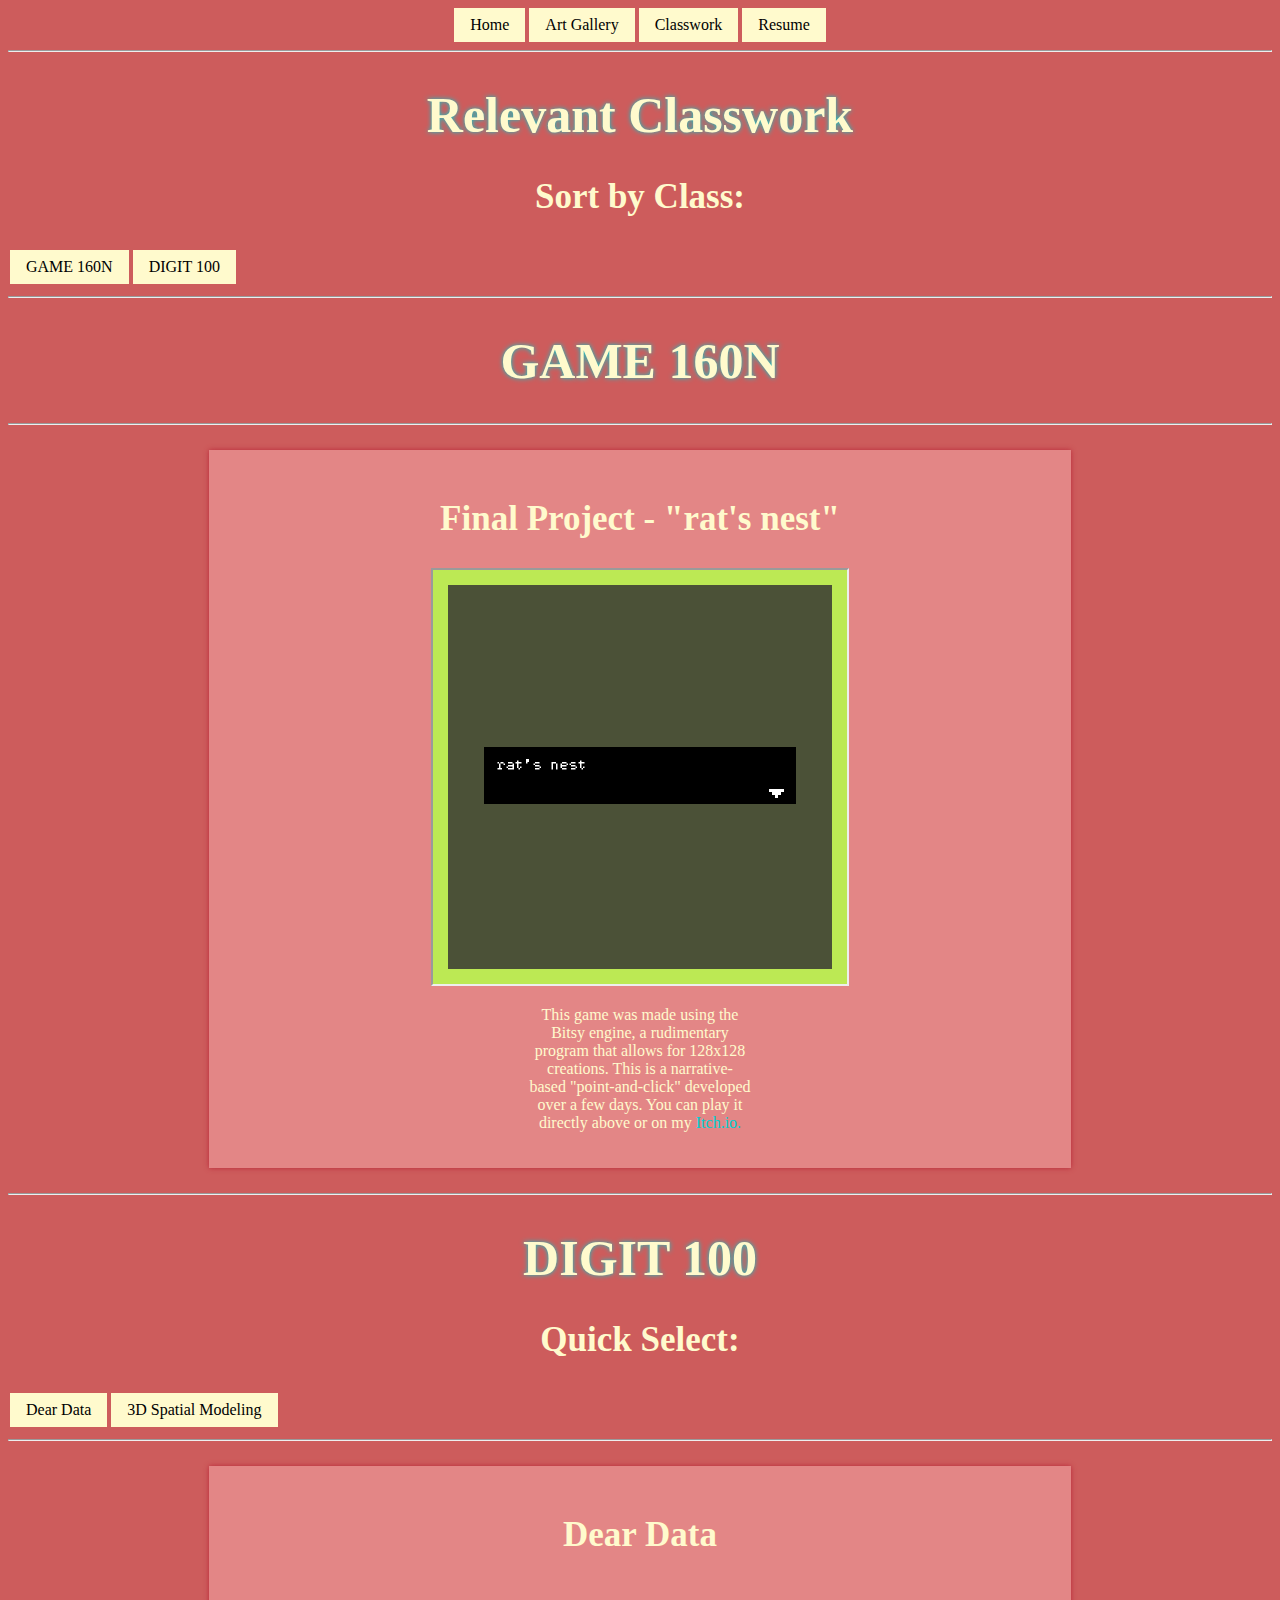
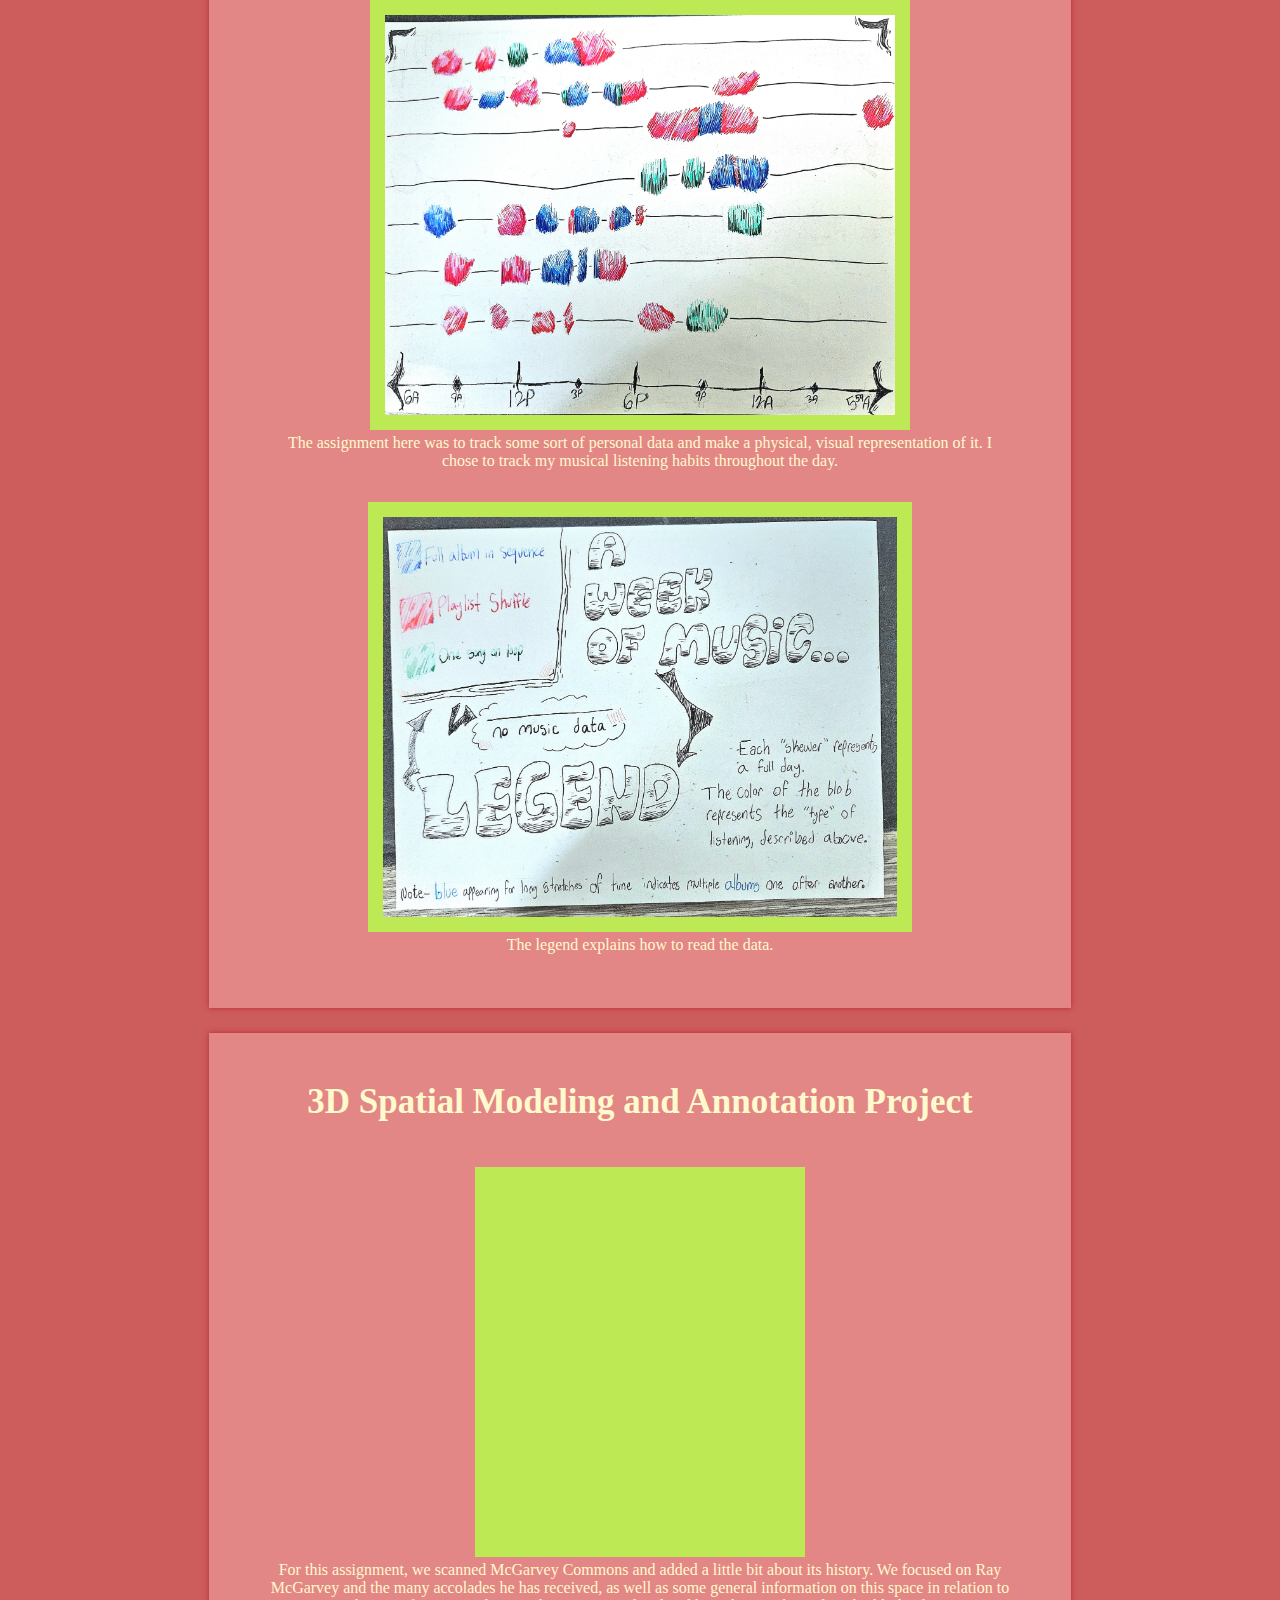
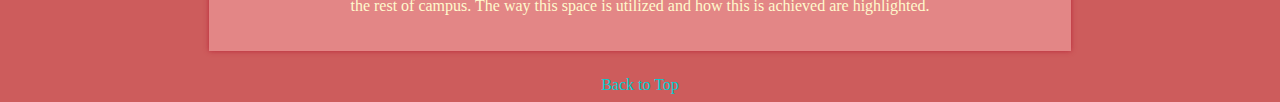
==== docs/classwork.html @ a3ce21f4 "mostly completed resume page, cosmetics" ====
<!DOCTYPE html>
<html xmlns="http://www.w3.org/1999/xhtml">
    <head>
        <title>Classwork Gallery</title>

        <meta charset="UTF-8" />
        <meta name="viewport" content="width=device-width, initial-scale=1.0" />


        <link rel="stylesheet" type="text/css" href="style.css" />

    </head>

    <body>
        <nav id="top">
            <form><button formaction="index.html">Home</button>
                <button formaction="gallery.html">Art Gallery</button>
                <button formaction="classwork.html">Classwork</button>
                <button formaction="resume.html">Resume</button></form>
        </nav>
        <hr />
        <h1>Relevant Classwork</h1>
        <h2>Sort by Class:</h2>
            <div class="buttonflex">
                <form><button formaction="#game160">GAME 160N</button></form>
                <form><button formaction="#digit100">DIGIT 100</button></form>
            </div>
        <hr />
        <h1 id="game160">GAME 160N</h1>
        <hr />
        <div class="project">
            <h2>Final Project - "rat's nest"</h2>
            <div style="text-align: center;">
                <iframe class="bitsy" src="interactive\ratsnestfinalbuild.html"></iframe>
            </div>
            <p style="margin-left:300px; margin-right:300px;">This game was made using the Bitsy
                engine, a rudimentary program that allows for 128x128 creations. This is a
                narrative-based "point-and-click" developed over a few days. You can play it
                directly above or on my <a href="https://m5763.itch.io/rats-nest">Itch.io.</a></p>
        </div>
        <hr />
        <h1 id="digit100"> DIGIT 100 </h1>
        <h2>Quick Select:</h2>
            <div class="buttonflex">
                <form><button formaction="#deardata">Dear Data</button></form>
                <form><button formaction="#3dspat">3D Spatial Modeling</button></form>
            </div>
        <hr />
        <div class="project">
            <h2 id="deardata">Dear Data</h2>
            <figure><img src="images\deardatafront.jpg" /><figcaption>The assignment here was to
                    track some sort of personal data and make a physical, visual representation of
                    it. I chose to track my musical listening habits throughout the
                    day.</figcaption></figure>
            <br />
            <figure style="display:block;"><img src="images\deardataback.jpg" /><figcaption>The legend explains how to read
                    the data.</figcaption></figure>
            <br />
        </div>
        <div class="project">
            <h2 id="3dspat">3D Spatial Modeling and Annotation Project</h2>
            <figure style="text-align: center;">
                <iframe src="https://www.thinglink.com/view/scene/1900628333570294437"
                    style="border:none" allowfullscreen="" allow="scrolling"></iframe>
                <script async="" src="//cdn.thinglink.me/jse/responsive.js"></script>
                <figcaption>For this assignment, we scanned McGarvey Commons and added a little bit about its
                    history. We focused on Ray McGarvey and the many accolades he has received, as
                    well as some general information on this space in relation to the rest of
                    campus. The way this space is utilized and how this is achieved are
                    highlighted.</figcaption>
            </figure>
        </div>
        <nav><a href="#top">Back to Top</a></nav>
    </body>
</html>
---- docs/style.css ----
body {
    background: IndianRed;
    color: LemonChiffon;
}
a:link {
    color: DarkTurquoise;
    background-color: transparent;
    text-decoration: none;
}

a:visited {
    color: LawnGreen;
    background-color: transparent;
    text-decoration: none;
}
.center {
    display: block;
    margin-left: auto;
    margin-right: auto;
    width: 85%;
    background: #e38686;
    padding:1em;
    box-shadow: 0px 0px 5px #ba2839;
    }
    
nav {
    
    text-align: center;
}

img{
    
    height: 400px;
    width: auto;
    padding: 15px;
    background: #BCE954;
    }

.minilogo{
    height:30px;
    width:auto;
    padding: 0;
    background: none;
    display:flex;
    margin-left: 5px;
    margin-top: 5px;
}

.mlcontain{
    display:flex;
    margin-left: 40%;
    margin-right:auto;
}

.buttonflex{
    display:flex;
}
    
h1 {
  font-size: 50px;
  text-align: center;
    text-shadow: 0px 0px 5px DarkTurquoise;
}

h2{
    font-size: 35px;
    text-align: center;
}

h3{
    text-align: center;
}

p{
    text-align: center;
}

html{
      font-family: Georgia, serif;

}

figure{
    text-align: center;
}

iframe{
     height: 360px;
     width: auto;
     padding: 15px;
     background: #BCE954;
     text-align:center;
     
}

.bitsy{
    height: 384px;
    width: 384px;
    
}

.project{
     background: #e38686;
    padding:20px;
    margin-left: auto;
    margin-right: auto;
    margin-top: 25px;
    margin-bottom: 25px;
    width: 65%;
    display:block;
    box-shadow: 0px 0px 5px #ba2839;

}

button{
  border: none;
  color: black;
  padding: 8px 16px;
  font-family: Georgia, serif;
  text-align: center;
  display:inline-block;
  font-size: 16px;
  margin: 4px 2px;
  transition-duration: 0.4s;
  cursor: pointer;
  background-color: LemonChiffon;
  
}
button:hover {
  background-color: LawnGreen;
  color: white;
  transition-duration: 0.4s;
}

img:hover{
transform: scale(1.2);
transition-duration: 0.4s;
}

.project img:hover{
    transform: scale(1.5);
}

figure{
    display:inline-block;
}
nav button{
    margin: 0px 0px;
    }
.resume{
    background-color: white;
    box-shadow: 10px 5px 5px black;
    color: black;
    padding: 1em;
    margin-left: 300px;
    margin-right:300px;
    margin-top: 30px;
    margin-bottom: 30px;
}
.resume h1{
    text-align: left;
    text-shadow: none;
}
.resume h2{
    text-align: left;
}
.resume h3{
    text-align: left;
}
.resume a{
    color:#454545;
}
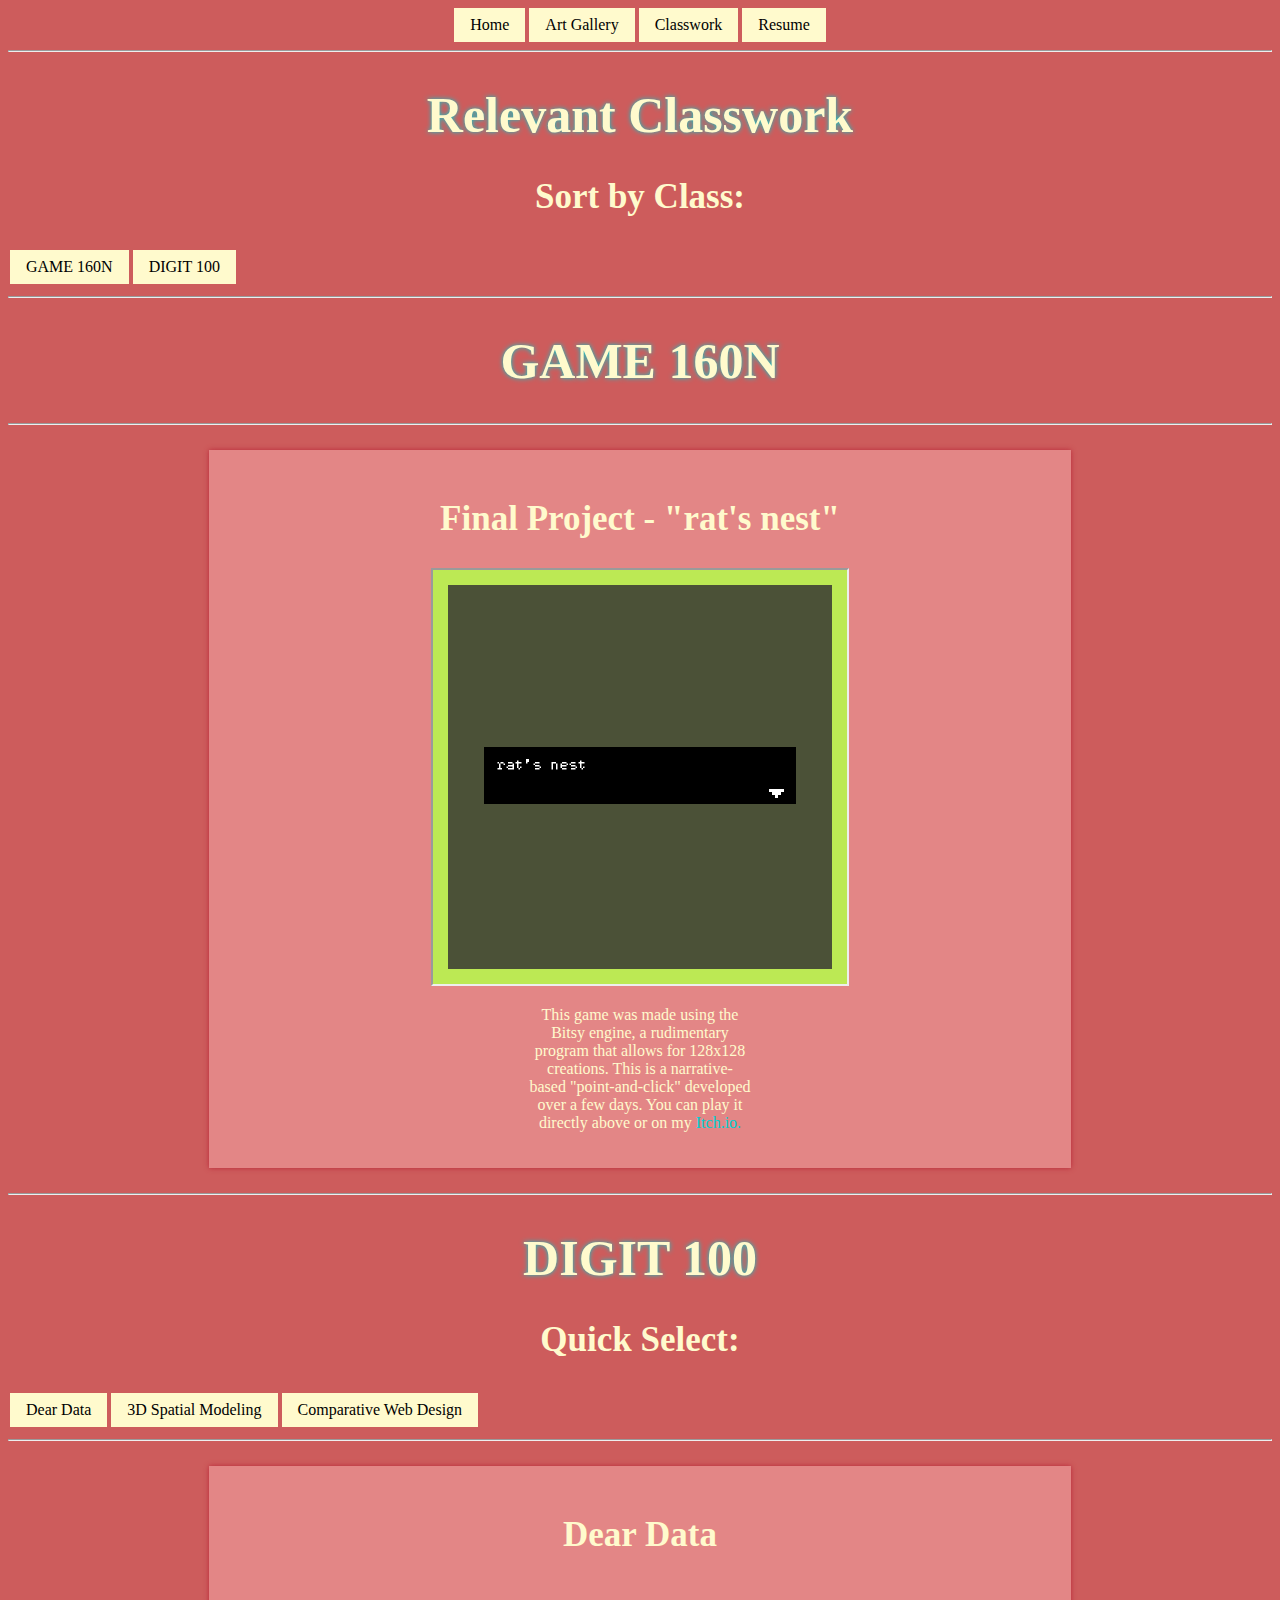
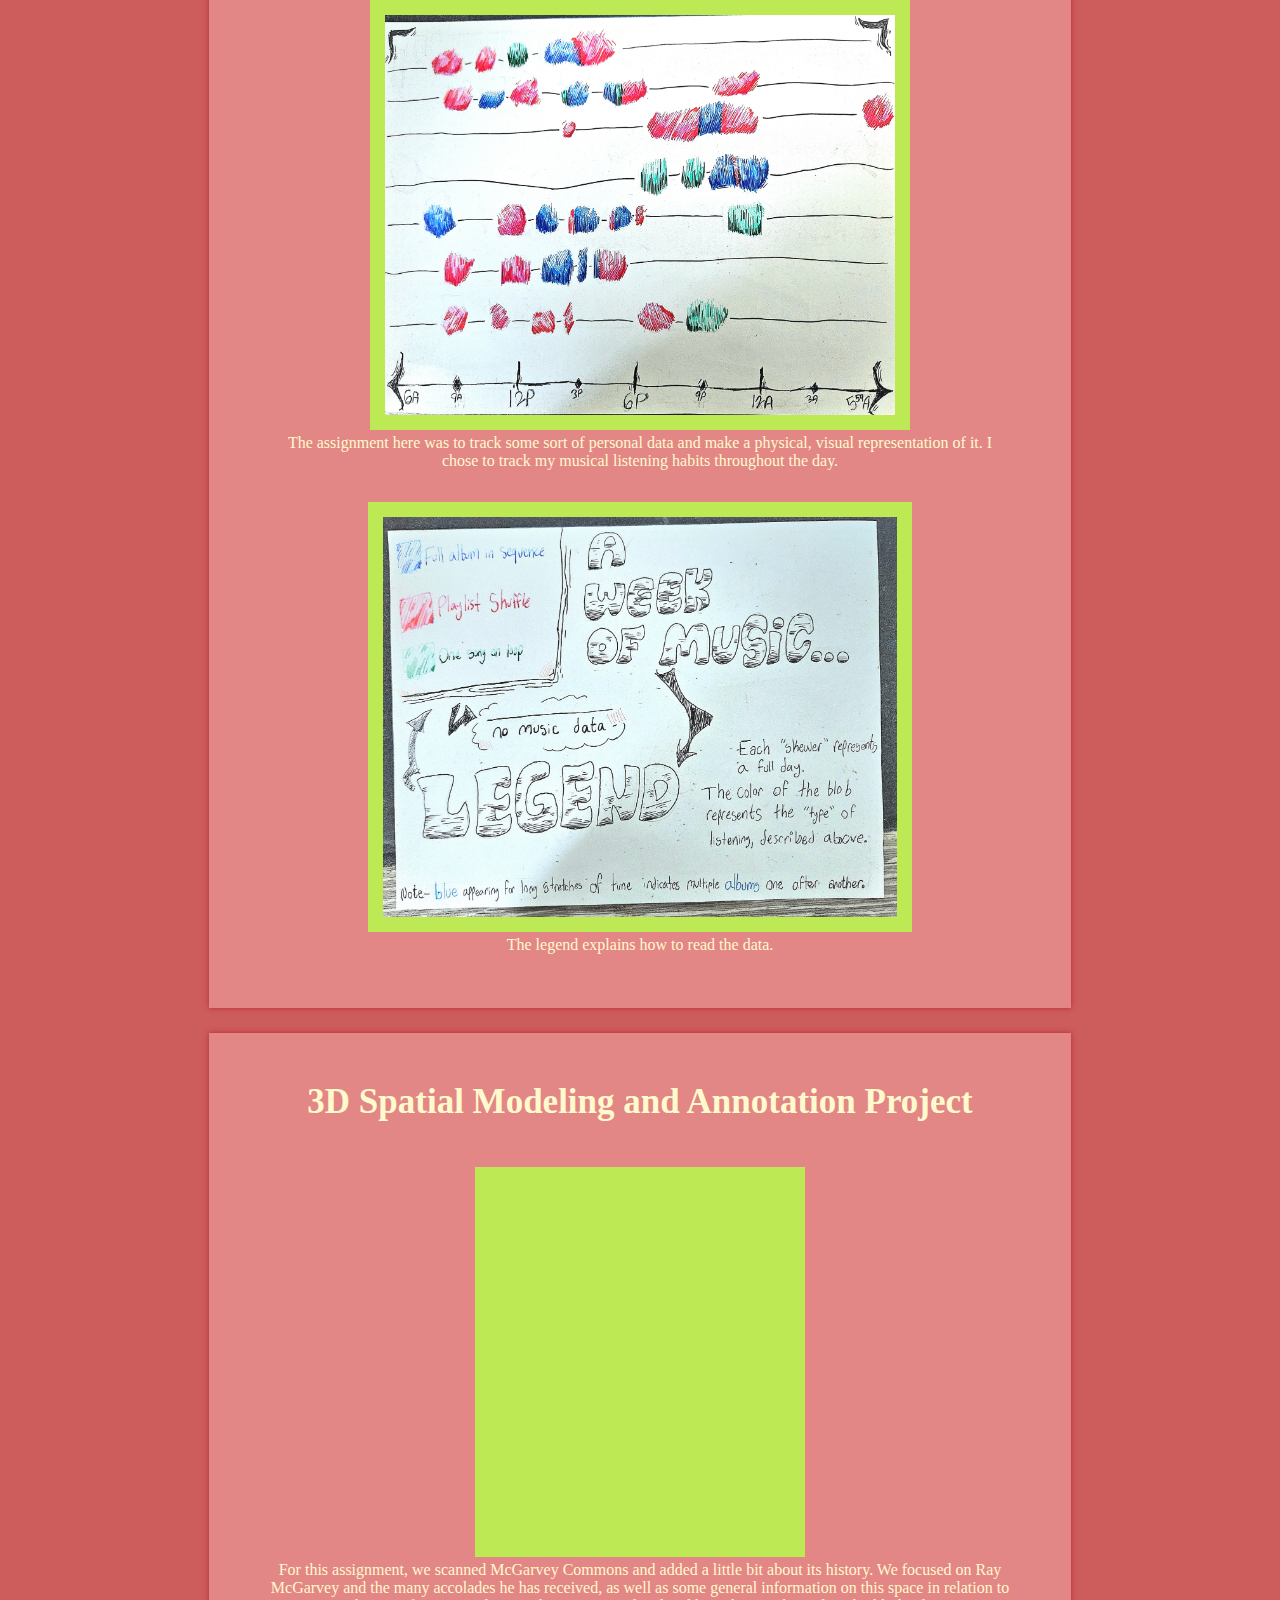
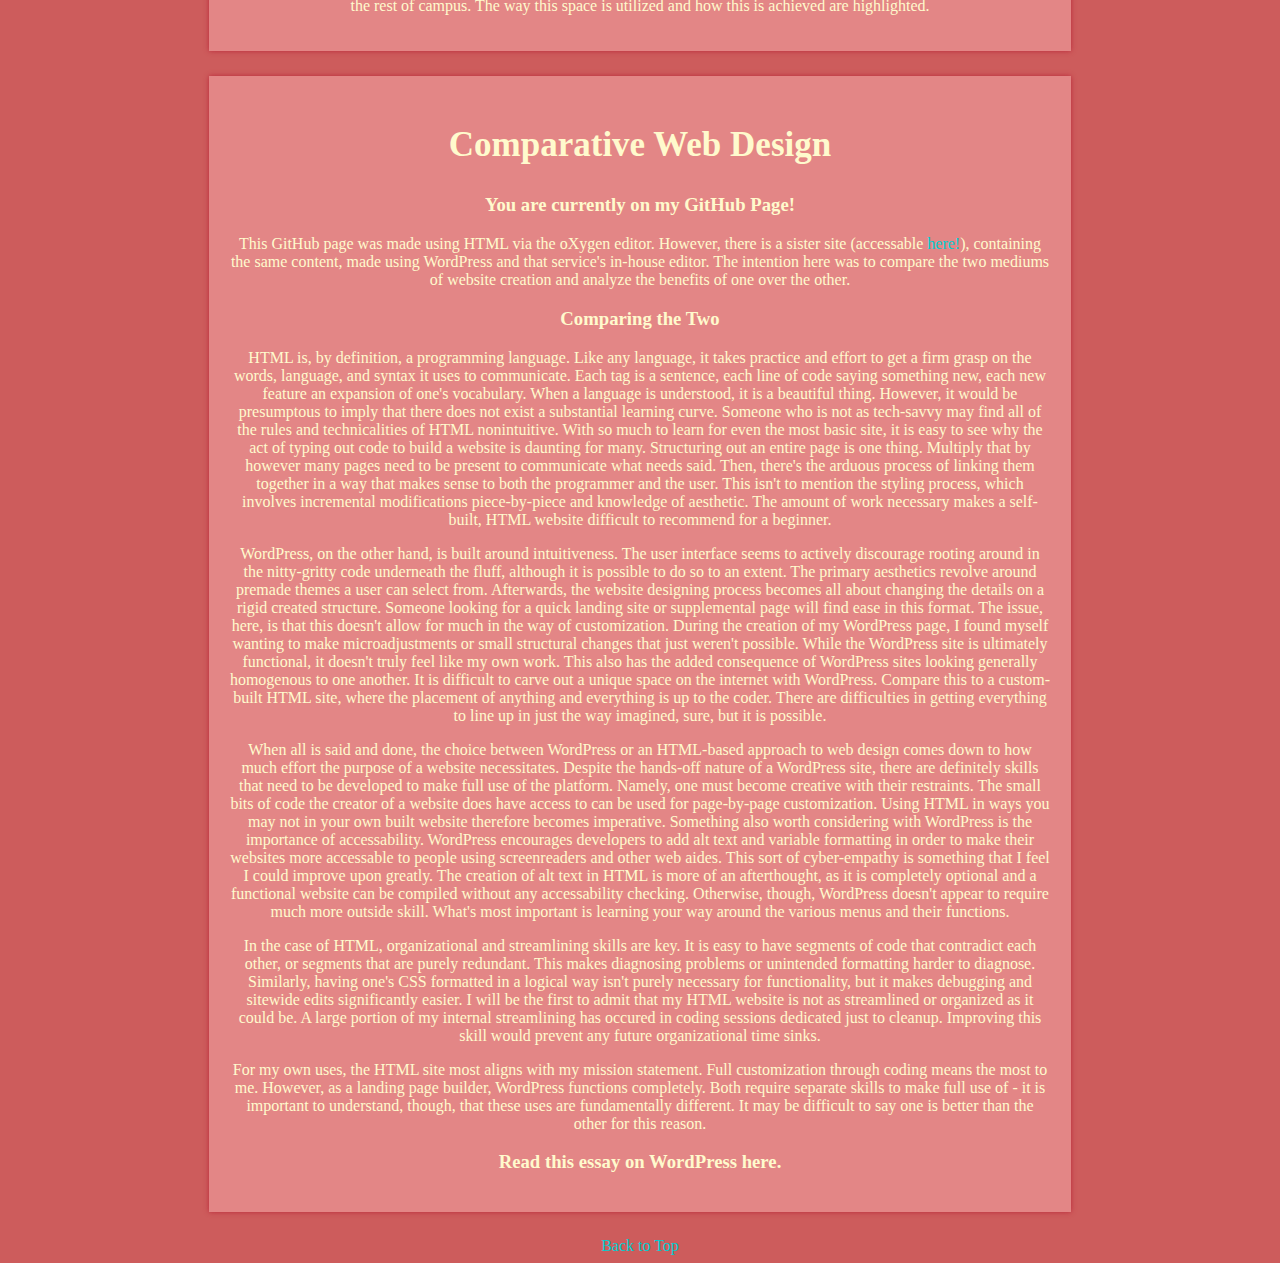
==== commit 08d35986: "Comparative Web Development page added." ====
--- a/docs/classwork.html
+++ b/docs/classwork.html
@@ -44,6 +44,7 @@
             <div class="buttonflex">
                 <form><button formaction="#deardata">Dear Data</button></form>
                 <form><button formaction="#3dspat">3D Spatial Modeling</button></form>
+                <form><button formaction="#compweb">Comparative Web Design</button></form>
             </div>
         <hr />
         <div class="project">
@@ -70,6 +71,18 @@
                     highlighted.</figcaption>
             </figure>
         </div>
+        <div class="project">
+            <h2 id="compweb">Comparative Web Design</h2>
+            <h3>You are currently on my GitHub Page!</h3>
+            <p>This GitHub page was made using HTML via the oXygen editor. However, there is a sister site (accessable <a href="https://sites.psu.edu/portfolimo">here!</a>), containing the same content, made using WordPress and that service's in-house editor. The intention here was to compare the two mediums of website creation and analyze the benefits of one over the other. </p>
+            <h3>Comparing the Two</h3>
+            <p>HTML is, by definition, a programming language. Like any language, it takes practice and effort to get a firm grasp on the words, language, and syntax it uses to communicate. Each tag is a sentence, each line of code saying something new, each new feature an expansion of one's vocabulary. When a language is understood, it is a beautiful thing. However, it would be presumptous to imply that there does not exist a substantial learning curve. Someone who is not as tech-savvy may find all of the rules and technicalities of HTML nonintuitive. With so much to learn for even the most basic site, it is easy to see why the act of typing out code to build a website is daunting for many. Structuring out an entire page is one thing. Multiply that by however many pages need to be present to communicate what needs said. Then, there's the arduous process of linking them together in a way that makes sense to both the programmer and the user. This isn't to mention the styling process, which involves incremental modifications piece-by-piece and knowledge of aesthetic. The amount of work necessary makes a self-built, HTML website difficult to recommend for a beginner.</p>
+            <p>WordPress, on the other hand, is built around intuitiveness. The user interface seems to actively discourage rooting around in the nitty-gritty code underneath the fluff, although it is possible to do so to an extent. The primary aesthetics revolve around premade themes a user can select from. Afterwards, the website designing process becomes all about changing the details on a rigid created structure. Someone looking for a quick landing site or supplemental page will find ease in this format. The issue, here, is that this doesn't allow for much in the way of customization. During the creation of my WordPress page, I found myself wanting to make microadjustments or small structural changes that just weren't possible. While the WordPress site is ultimately functional, it doesn't truly feel like my own work. This also has the added consequence of WordPress sites looking generally homogenous to one another. It is difficult to carve out a unique space on the internet with WordPress. Compare this to a custom-built HTML site, where the placement of anything and everything is up to the coder. There are difficulties in getting everything to line up in just the way imagined, sure, but it is possible.</p>
+            <p>When all is said and done, the choice between WordPress or an HTML-based approach to web design comes down to how much effort the purpose of a website necessitates. Despite the hands-off nature of a WordPress site, there are definitely skills that need to be developed to make full use of the platform. Namely, one must become creative with their restraints. The small bits of code the creator of a website does have access to can be used for page-by-page customization. Using HTML in ways you may not in your own built website therefore becomes imperative. Something also worth considering with WordPress is the importance of accessability. WordPress encourages developers to add alt text and variable formatting in order to make their websites more accessable to people using screenreaders and other web aides. This sort of cyber-empathy is something that I feel I could improve upon greatly. The creation of alt text in HTML is more of an afterthought, as it is completely optional and a functional website can be compiled without any accessability checking. Otherwise, though, WordPress doesn't appear to require much more outside skill. What's most important is learning your way around the various menus and their functions. </p> 
+            <p>In the case of HTML, organizational and streamlining skills are key. It is easy to have segments of code that contradict each other, or segments that are purely redundant. This makes diagnosing problems or unintended formatting harder to diagnose. Similarly, having one's CSS formatted in a logical way isn't purely necessary for functionality, but it makes debugging and sitewide edits significantly easier. I will be the first to admit that my HTML website is not as streamlined or organized as it could be. A large portion of my internal streamlining has occured in coding sessions dedicated just to cleanup. Improving this skill would prevent any future organizational time sinks.</p>
+            <p>For my own uses, the HTML site most aligns with my mission statement. Full customization through coding means the most to me. However, as a landing page builder, WordPress functions completely. Both require separate skills to make full use of - it is important to understand, though, that these uses are fundamentally different. It may be difficult to say one is better than the other for this reason. </p>
+            <h3><a>Read this essay on WordPress here.</a></h3>
+        </div>
         <nav><a href="#top">Back to Top</a></nav>
     </body>
 </html>
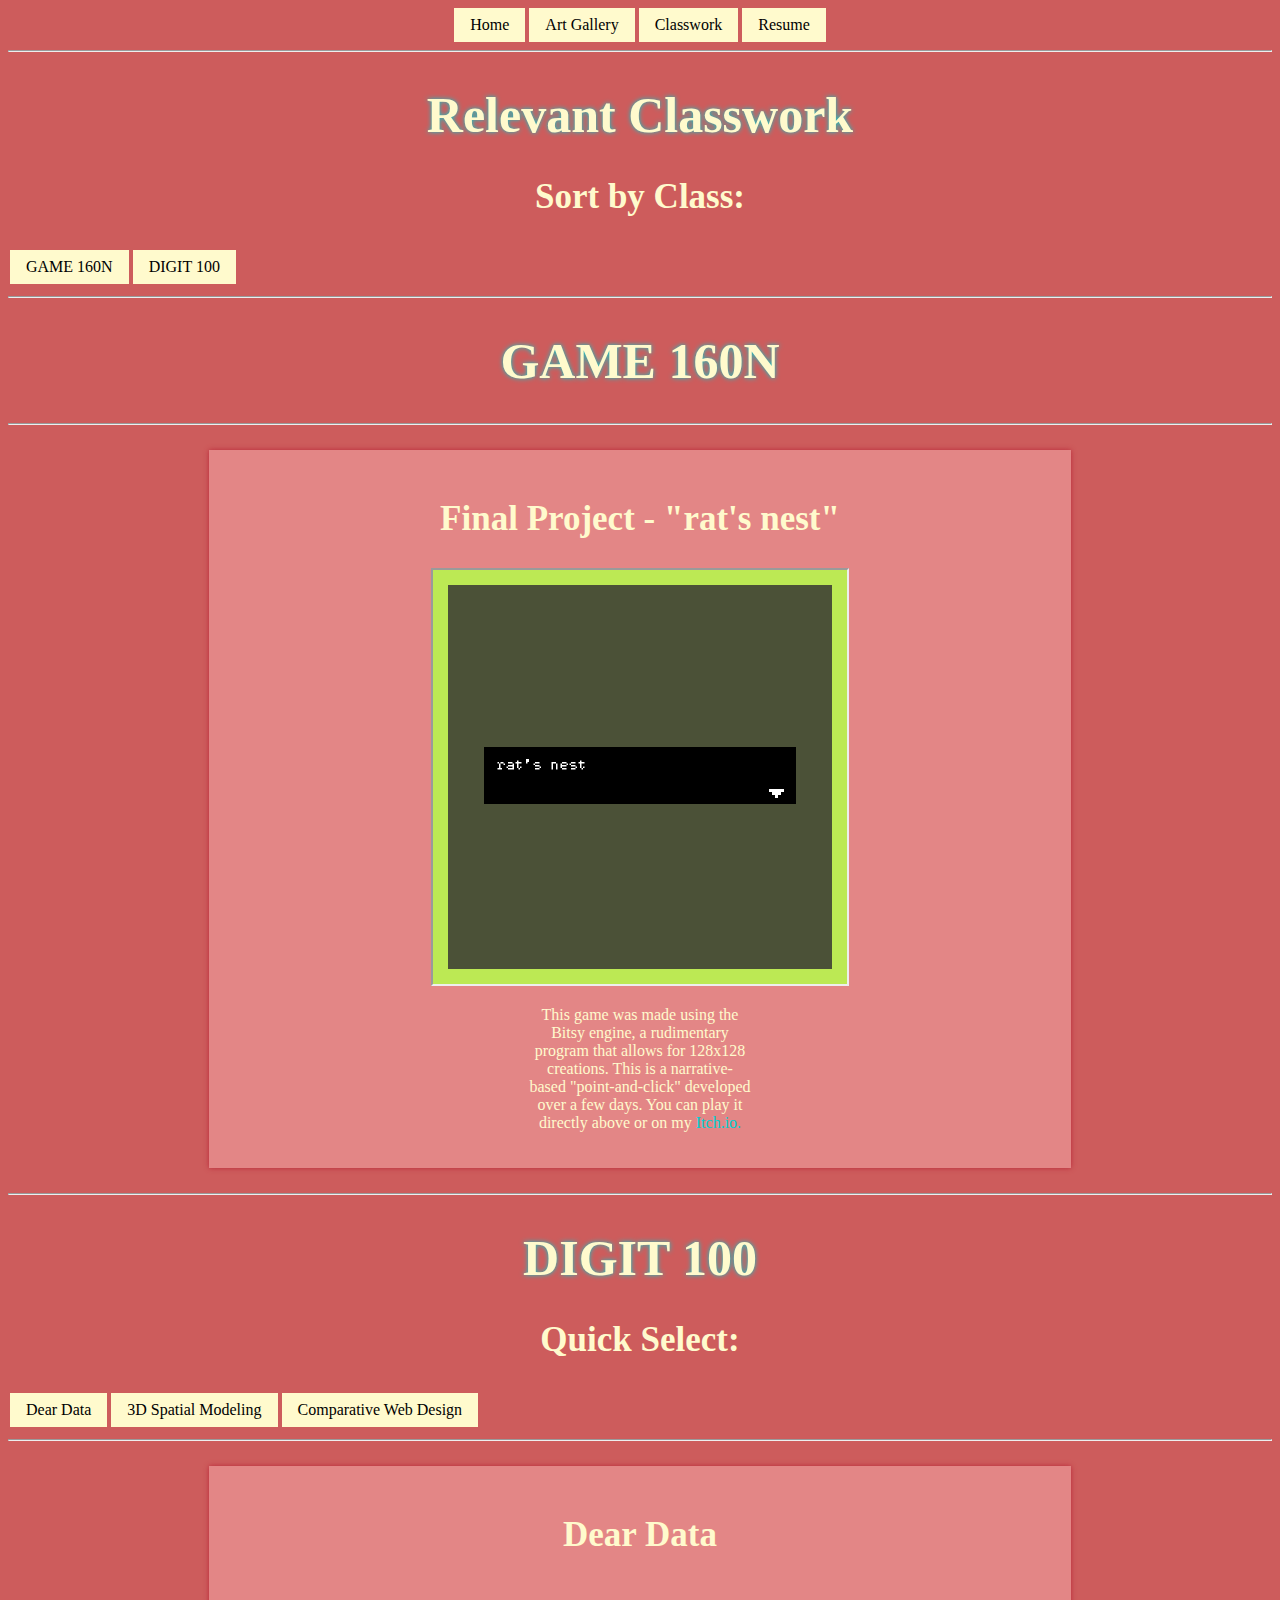
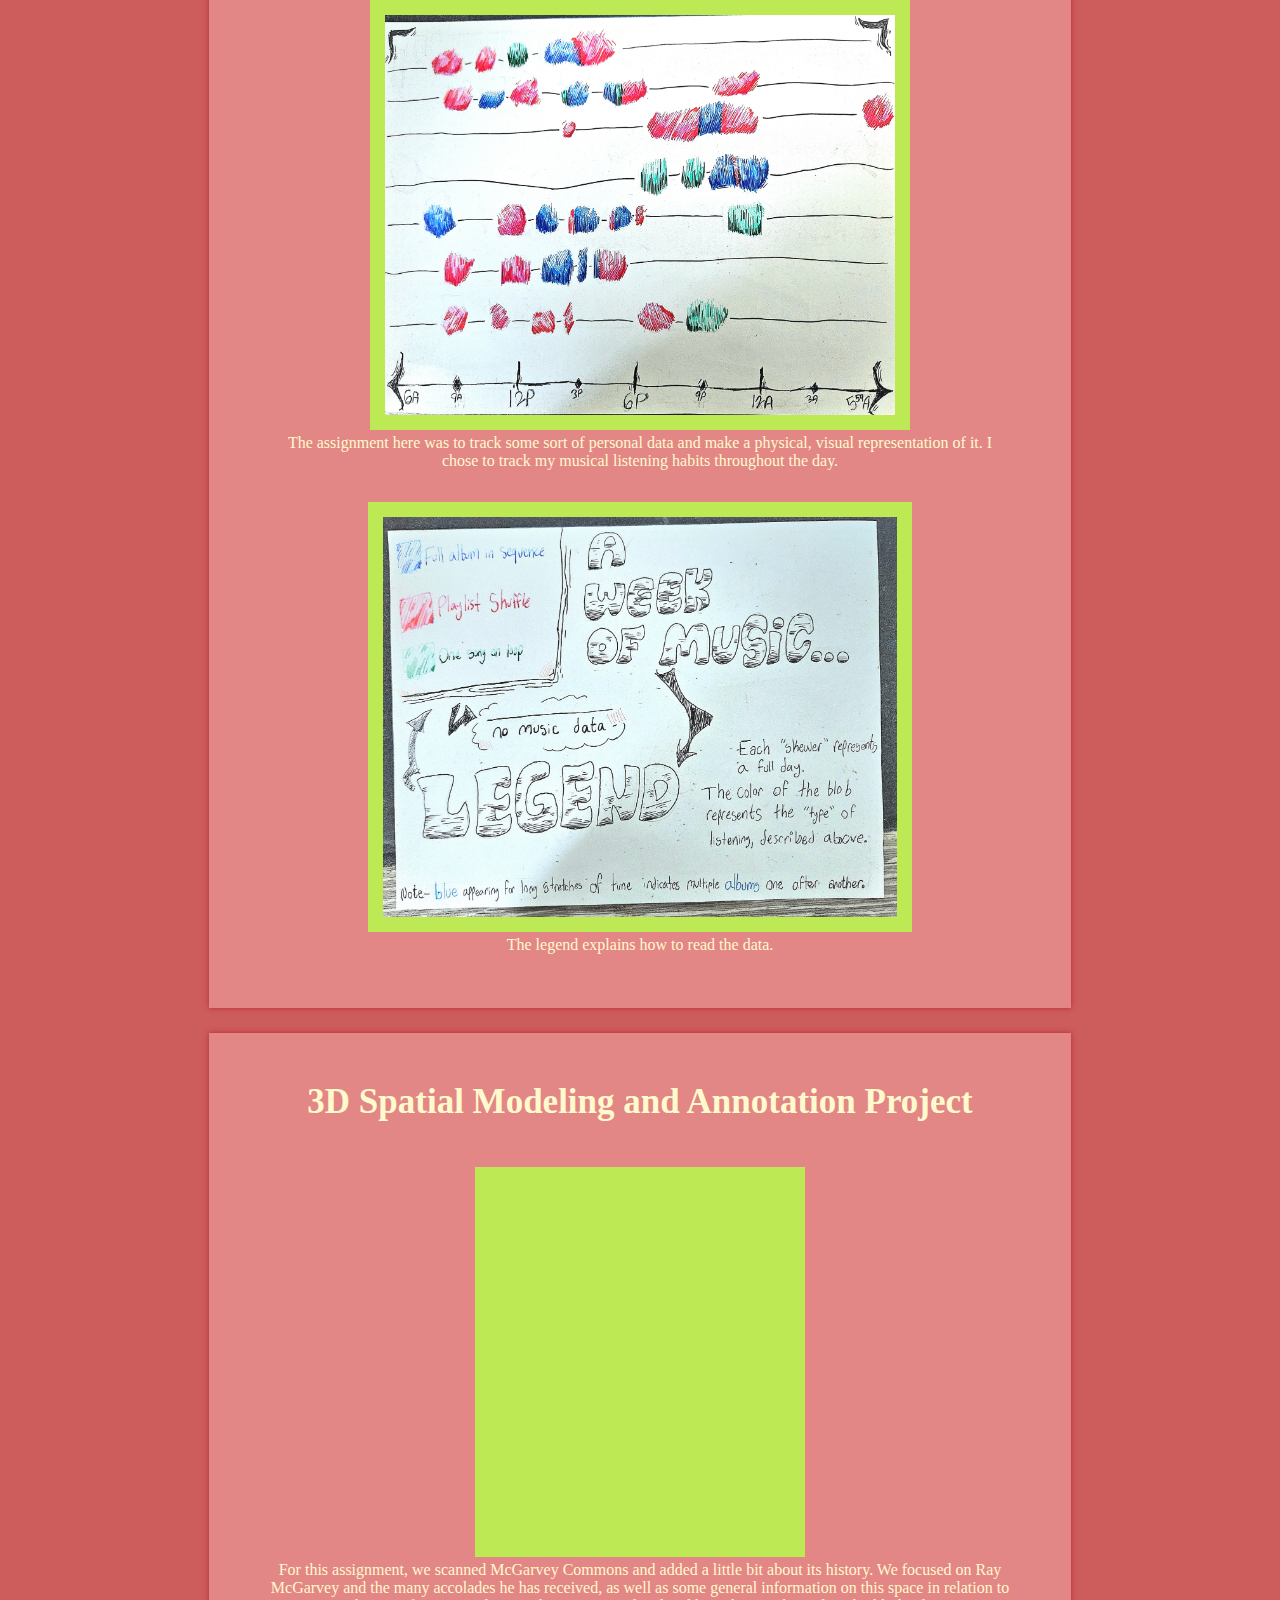
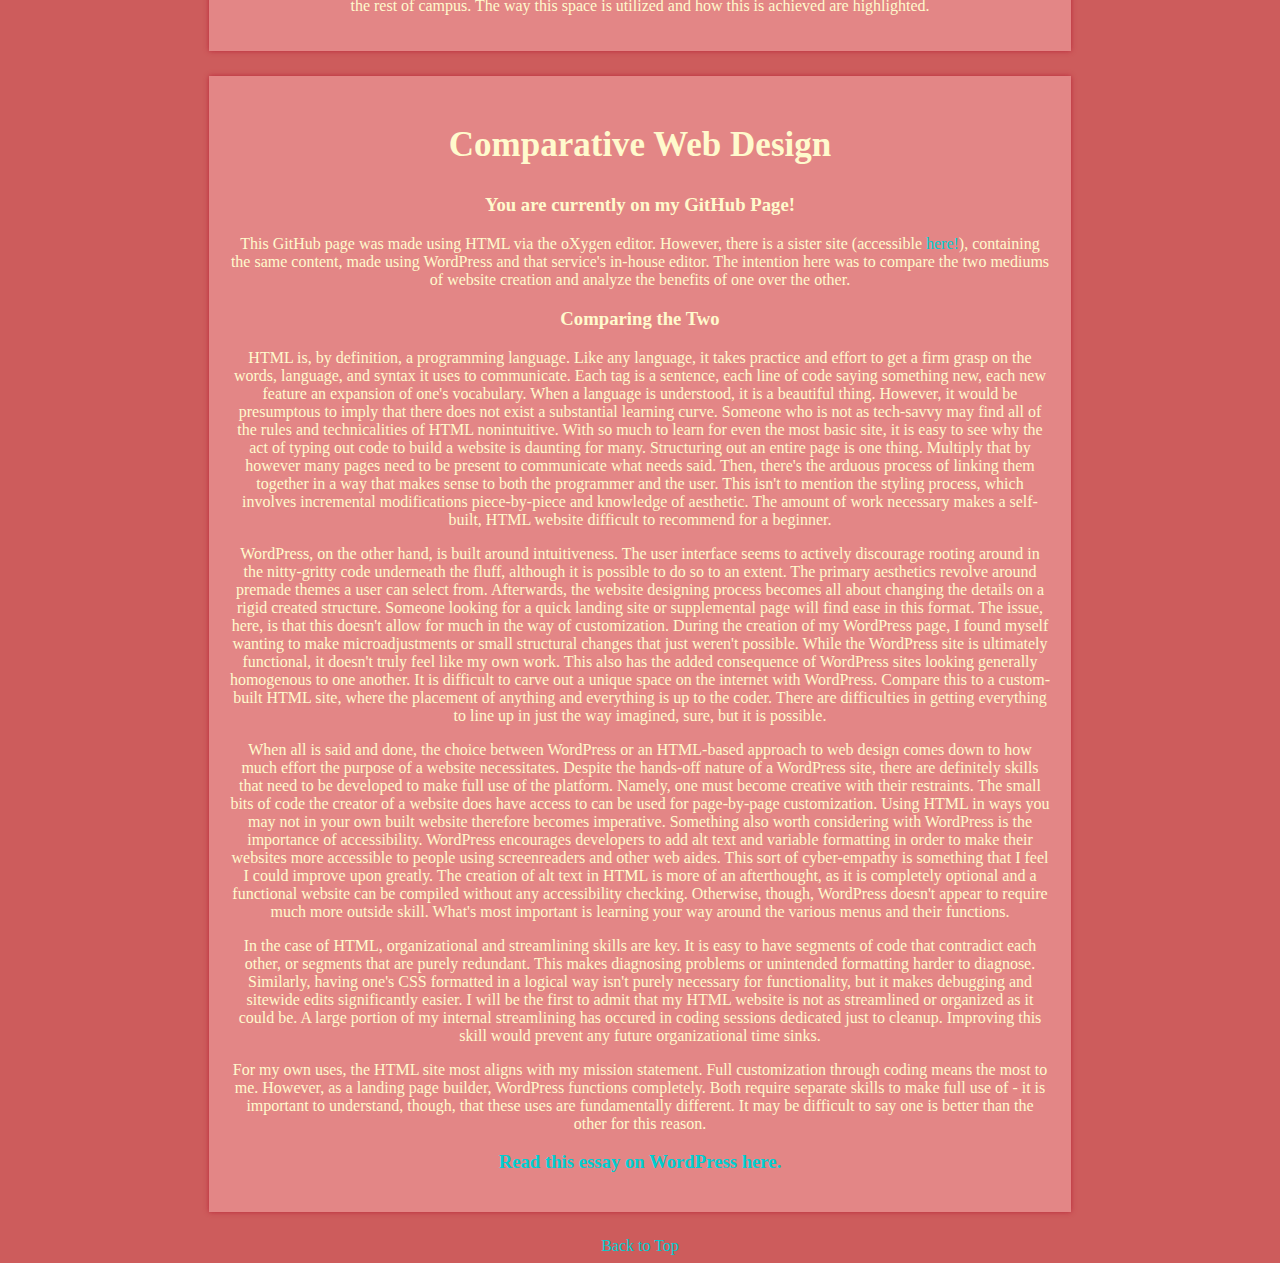
==== commit 6d970334: "typo fix :(" ====
--- a/docs/classwork.html
+++ b/docs/classwork.html
@@ -74,14 +74,14 @@
         <div class="project">
             <h2 id="compweb">Comparative Web Design</h2>
             <h3>You are currently on my GitHub Page!</h3>
-            <p>This GitHub page was made using HTML via the oXygen editor. However, there is a sister site (accessable <a href="https://sites.psu.edu/portfolimo">here!</a>), containing the same content, made using WordPress and that service's in-house editor. The intention here was to compare the two mediums of website creation and analyze the benefits of one over the other. </p>
+            <p>This GitHub page was made using HTML via the oXygen editor. However, there is a sister site (accessible <a href="https://sites.psu.edu/portfolimo">here!</a>), containing the same content, made using WordPress and that service's in-house editor. The intention here was to compare the two mediums of website creation and analyze the benefits of one over the other. </p>
             <h3>Comparing the Two</h3>
             <p>HTML is, by definition, a programming language. Like any language, it takes practice and effort to get a firm grasp on the words, language, and syntax it uses to communicate. Each tag is a sentence, each line of code saying something new, each new feature an expansion of one's vocabulary. When a language is understood, it is a beautiful thing. However, it would be presumptous to imply that there does not exist a substantial learning curve. Someone who is not as tech-savvy may find all of the rules and technicalities of HTML nonintuitive. With so much to learn for even the most basic site, it is easy to see why the act of typing out code to build a website is daunting for many. Structuring out an entire page is one thing. Multiply that by however many pages need to be present to communicate what needs said. Then, there's the arduous process of linking them together in a way that makes sense to both the programmer and the user. This isn't to mention the styling process, which involves incremental modifications piece-by-piece and knowledge of aesthetic. The amount of work necessary makes a self-built, HTML website difficult to recommend for a beginner.</p>
             <p>WordPress, on the other hand, is built around intuitiveness. The user interface seems to actively discourage rooting around in the nitty-gritty code underneath the fluff, although it is possible to do so to an extent. The primary aesthetics revolve around premade themes a user can select from. Afterwards, the website designing process becomes all about changing the details on a rigid created structure. Someone looking for a quick landing site or supplemental page will find ease in this format. The issue, here, is that this doesn't allow for much in the way of customization. During the creation of my WordPress page, I found myself wanting to make microadjustments or small structural changes that just weren't possible. While the WordPress site is ultimately functional, it doesn't truly feel like my own work. This also has the added consequence of WordPress sites looking generally homogenous to one another. It is difficult to carve out a unique space on the internet with WordPress. Compare this to a custom-built HTML site, where the placement of anything and everything is up to the coder. There are difficulties in getting everything to line up in just the way imagined, sure, but it is possible.</p>
-            <p>When all is said and done, the choice between WordPress or an HTML-based approach to web design comes down to how much effort the purpose of a website necessitates. Despite the hands-off nature of a WordPress site, there are definitely skills that need to be developed to make full use of the platform. Namely, one must become creative with their restraints. The small bits of code the creator of a website does have access to can be used for page-by-page customization. Using HTML in ways you may not in your own built website therefore becomes imperative. Something also worth considering with WordPress is the importance of accessability. WordPress encourages developers to add alt text and variable formatting in order to make their websites more accessable to people using screenreaders and other web aides. This sort of cyber-empathy is something that I feel I could improve upon greatly. The creation of alt text in HTML is more of an afterthought, as it is completely optional and a functional website can be compiled without any accessability checking. Otherwise, though, WordPress doesn't appear to require much more outside skill. What's most important is learning your way around the various menus and their functions. </p> 
+            <p>When all is said and done, the choice between WordPress or an HTML-based approach to web design comes down to how much effort the purpose of a website necessitates. Despite the hands-off nature of a WordPress site, there are definitely skills that need to be developed to make full use of the platform. Namely, one must become creative with their restraints. The small bits of code the creator of a website does have access to can be used for page-by-page customization. Using HTML in ways you may not in your own built website therefore becomes imperative. Something also worth considering with WordPress is the importance of accessibility. WordPress encourages developers to add alt text and variable formatting in order to make their websites more accessible to people using screenreaders and other web aides. This sort of cyber-empathy is something that I feel I could improve upon greatly. The creation of alt text in HTML is more of an afterthought, as it is completely optional and a functional website can be compiled without any accessibility checking. Otherwise, though, WordPress doesn't appear to require much more outside skill. What's most important is learning your way around the various menus and their functions. </p> 
             <p>In the case of HTML, organizational and streamlining skills are key. It is easy to have segments of code that contradict each other, or segments that are purely redundant. This makes diagnosing problems or unintended formatting harder to diagnose. Similarly, having one's CSS formatted in a logical way isn't purely necessary for functionality, but it makes debugging and sitewide edits significantly easier. I will be the first to admit that my HTML website is not as streamlined or organized as it could be. A large portion of my internal streamlining has occured in coding sessions dedicated just to cleanup. Improving this skill would prevent any future organizational time sinks.</p>
             <p>For my own uses, the HTML site most aligns with my mission statement. Full customization through coding means the most to me. However, as a landing page builder, WordPress functions completely. Both require separate skills to make full use of - it is important to understand, though, that these uses are fundamentally different. It may be difficult to say one is better than the other for this reason. </p>
-            <h3><a>Read this essay on WordPress here.</a></h3>
+            <h3><a href="https://sites.psu.edu/portfolimo/comparative-web-design/">Read this essay on WordPress here.</a></h3>
         </div>
         <nav><a href="#top">Back to Top</a></nav>
     </body>
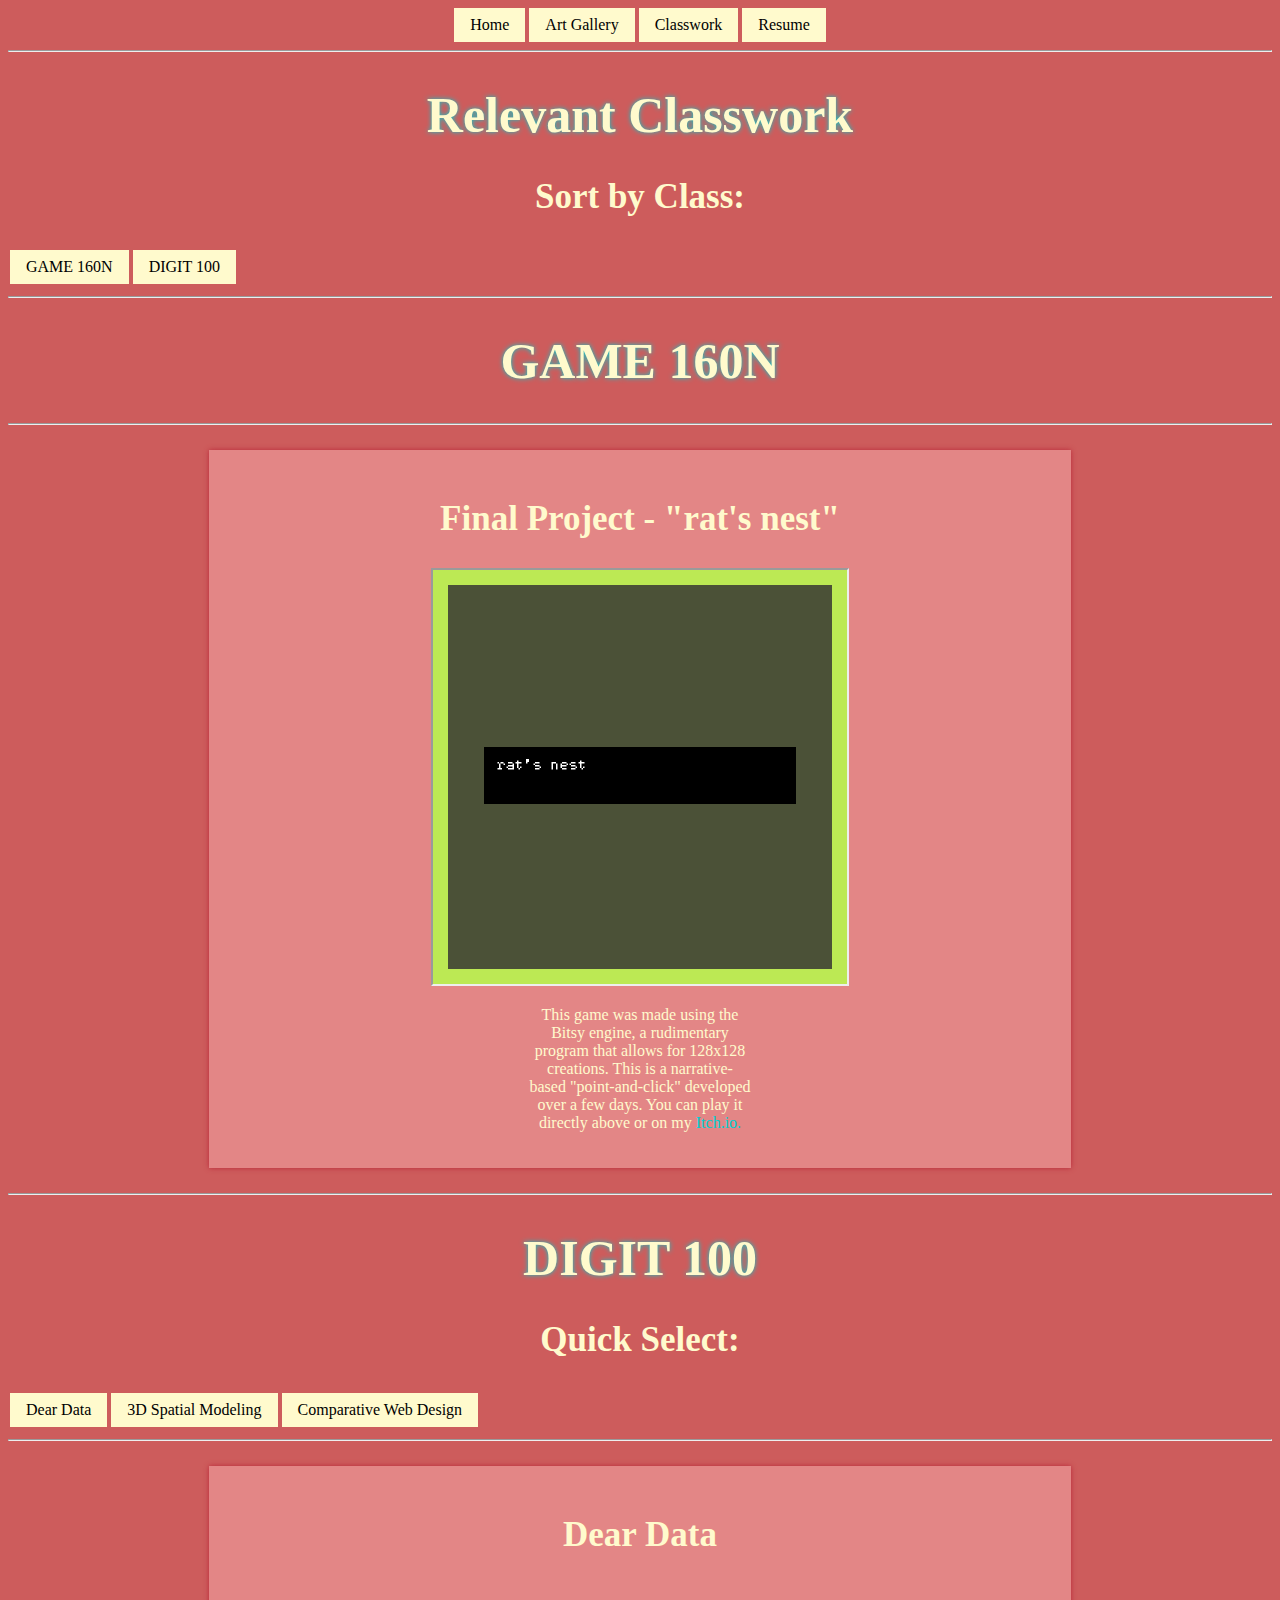
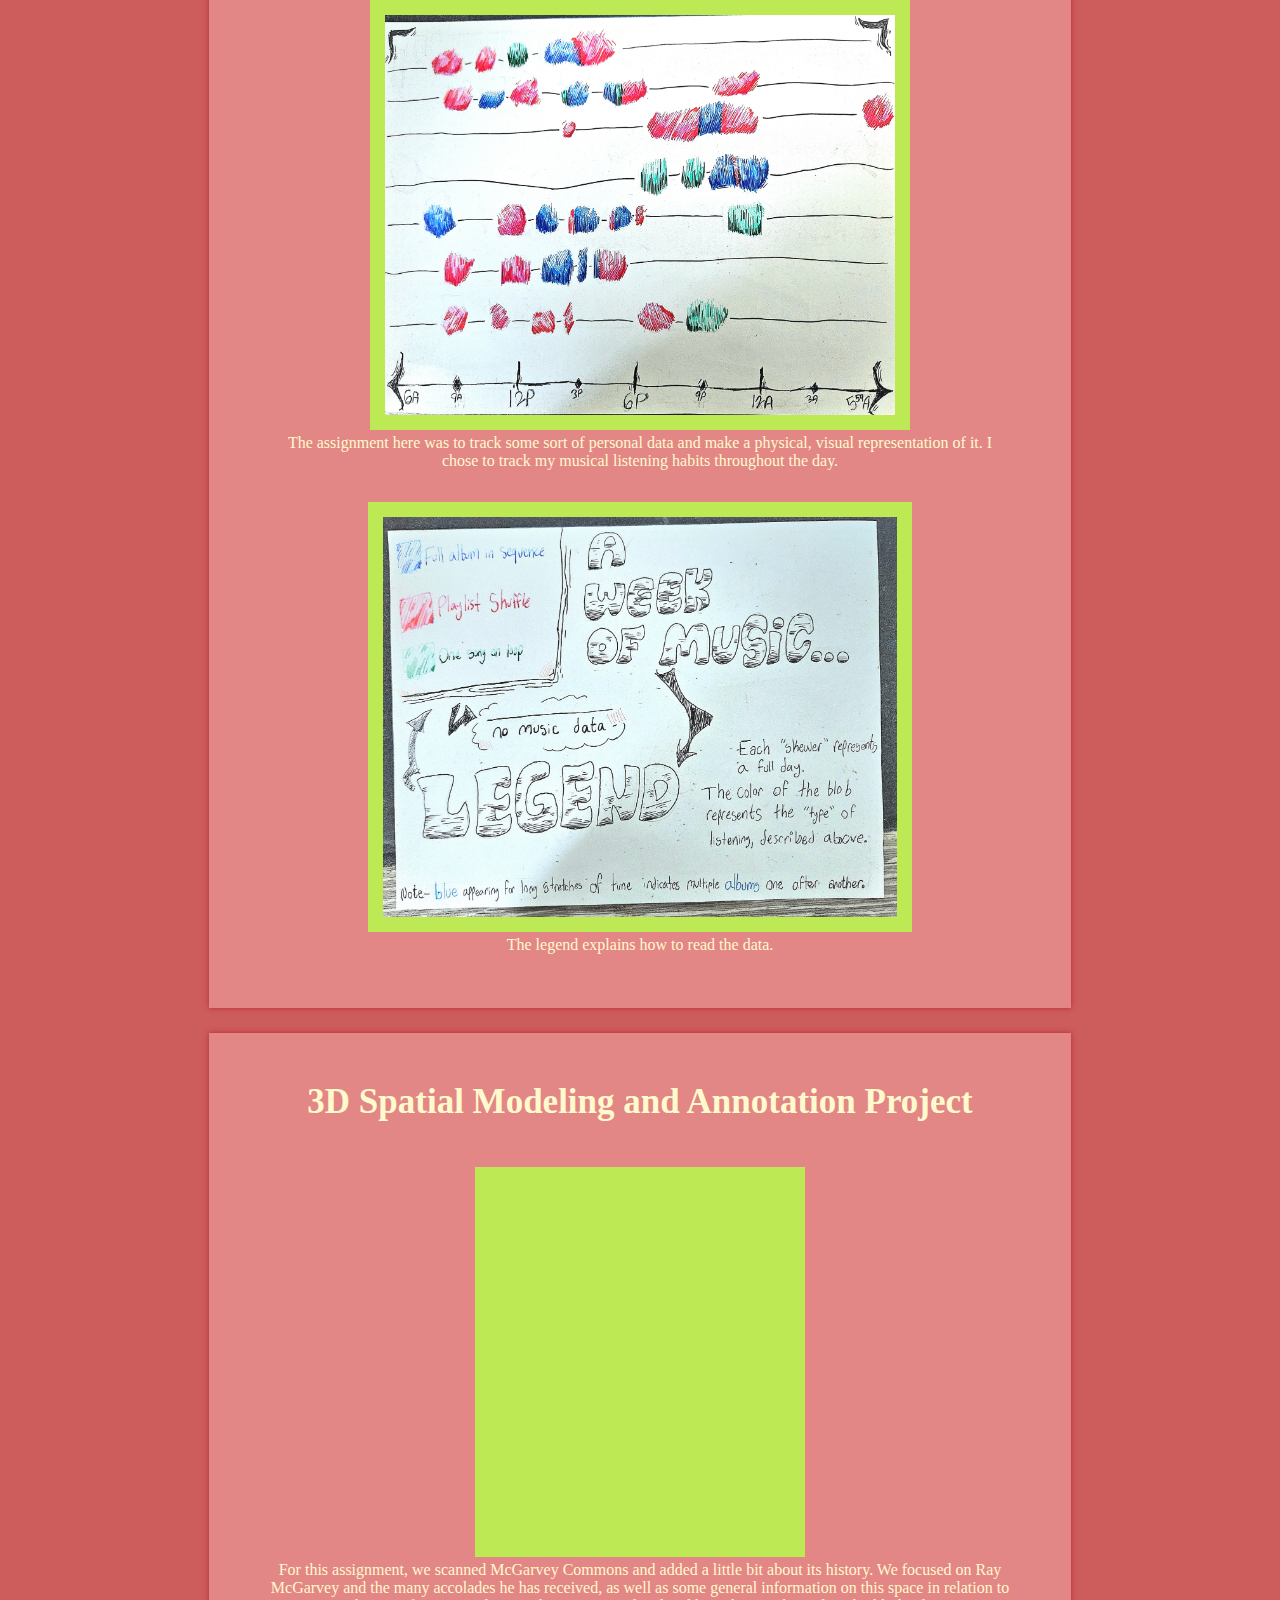
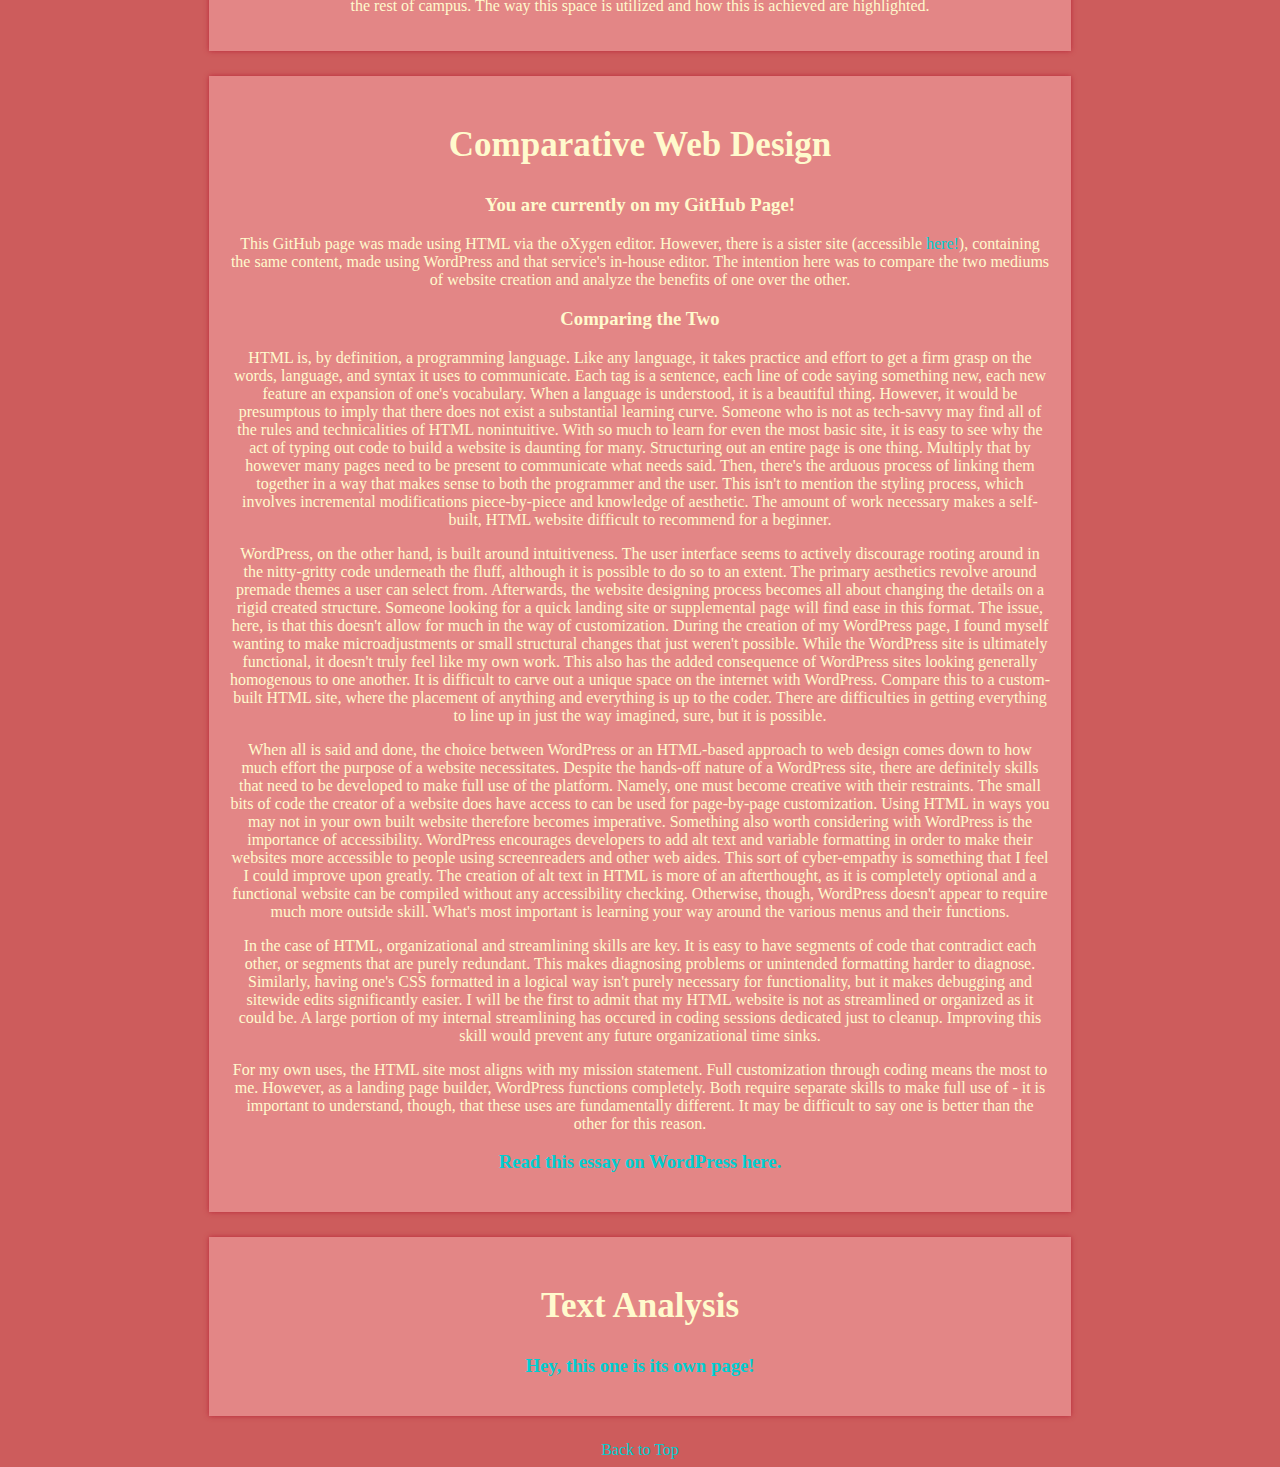
==== commit 60e98d1a: "added text analysis website + components" ====
--- a/docs/classwork.html
+++ b/docs/classwork.html
@@ -83,6 +83,10 @@
             <p>For my own uses, the HTML site most aligns with my mission statement. Full customization through coding means the most to me. However, as a landing page builder, WordPress functions completely. Both require separate skills to make full use of - it is important to understand, though, that these uses are fundamentally different. It may be difficult to say one is better than the other for this reason. </p>
             <h3><a href="https://sites.psu.edu/portfolimo/comparative-web-design/">Read this essay on WordPress here.</a></h3>
         </div>
+        <div class="project">
+            <h2>Text Analysis</h2>
+            <h3><a href="textanalysis.html">Hey, this one is its own page!</a></h3>
+        </div>
         <nav><a href="#top">Back to Top</a></nav>
     </body>
 </html>
--- a/docs/style.css
+++ b/docs/style.css
@@ -1,6 +1,15 @@
 body {
     background: IndianRed;
     color: LemonChiffon;
+}
+
+.comparey body{
+    background: #191919;
+    color:white;
+}
+.comparey h1{
+        text-shadow: 0px 0px 10px White;
+
 }
 a:link {
     color: DarkTurquoise;
@@ -17,6 +26,7 @@
     display: block;
     margin-left: auto;
     margin-right: auto;
+    margin-top:20px;
     width: 85%;
     background: #e38686;
     padding:1em;
@@ -110,6 +120,56 @@
     display:block;
     box-shadow: 0px 0px 5px #ba2839;
 
+}
+
+.peaks{
+background: #d32f2f;
+text-align:left;
+color:white;
+float:left;
+overflow:hidden;
+width:45%;
+margin-left:2em;
+margin-right:auto;
+margin-top:30px;
+box-shadow: 0px 0px 10px white;
+}
+.xfiles img{
+    display:block;
+}
+.peaks img{
+    display:block;
+}
+
+.peaks h2{
+    margin-right:auto;
+    margin-left:auto;
+    margin-bottom:10px;
+}
+.xfiles h2{
+    margin-left:auto;
+    margin-right:auto;
+    margin-bottom:10px;
+}
+.xfiles p{
+    margin-left: 1em;
+    margin-right: 1em;
+}
+.peaks p{
+    margin-left: 1em;
+    margin-right: 1em;
+}
+.xfiles{
+background:#1cc22a;
+text-align:left;
+color:white;
+width:45%;
+float:right;
+overflow:hidden;
+margin-right:2em;
+margin-left:auto;
+margin-top:30px;
+box-shadow: 0px 0px 10px white;
 }
 
 button{
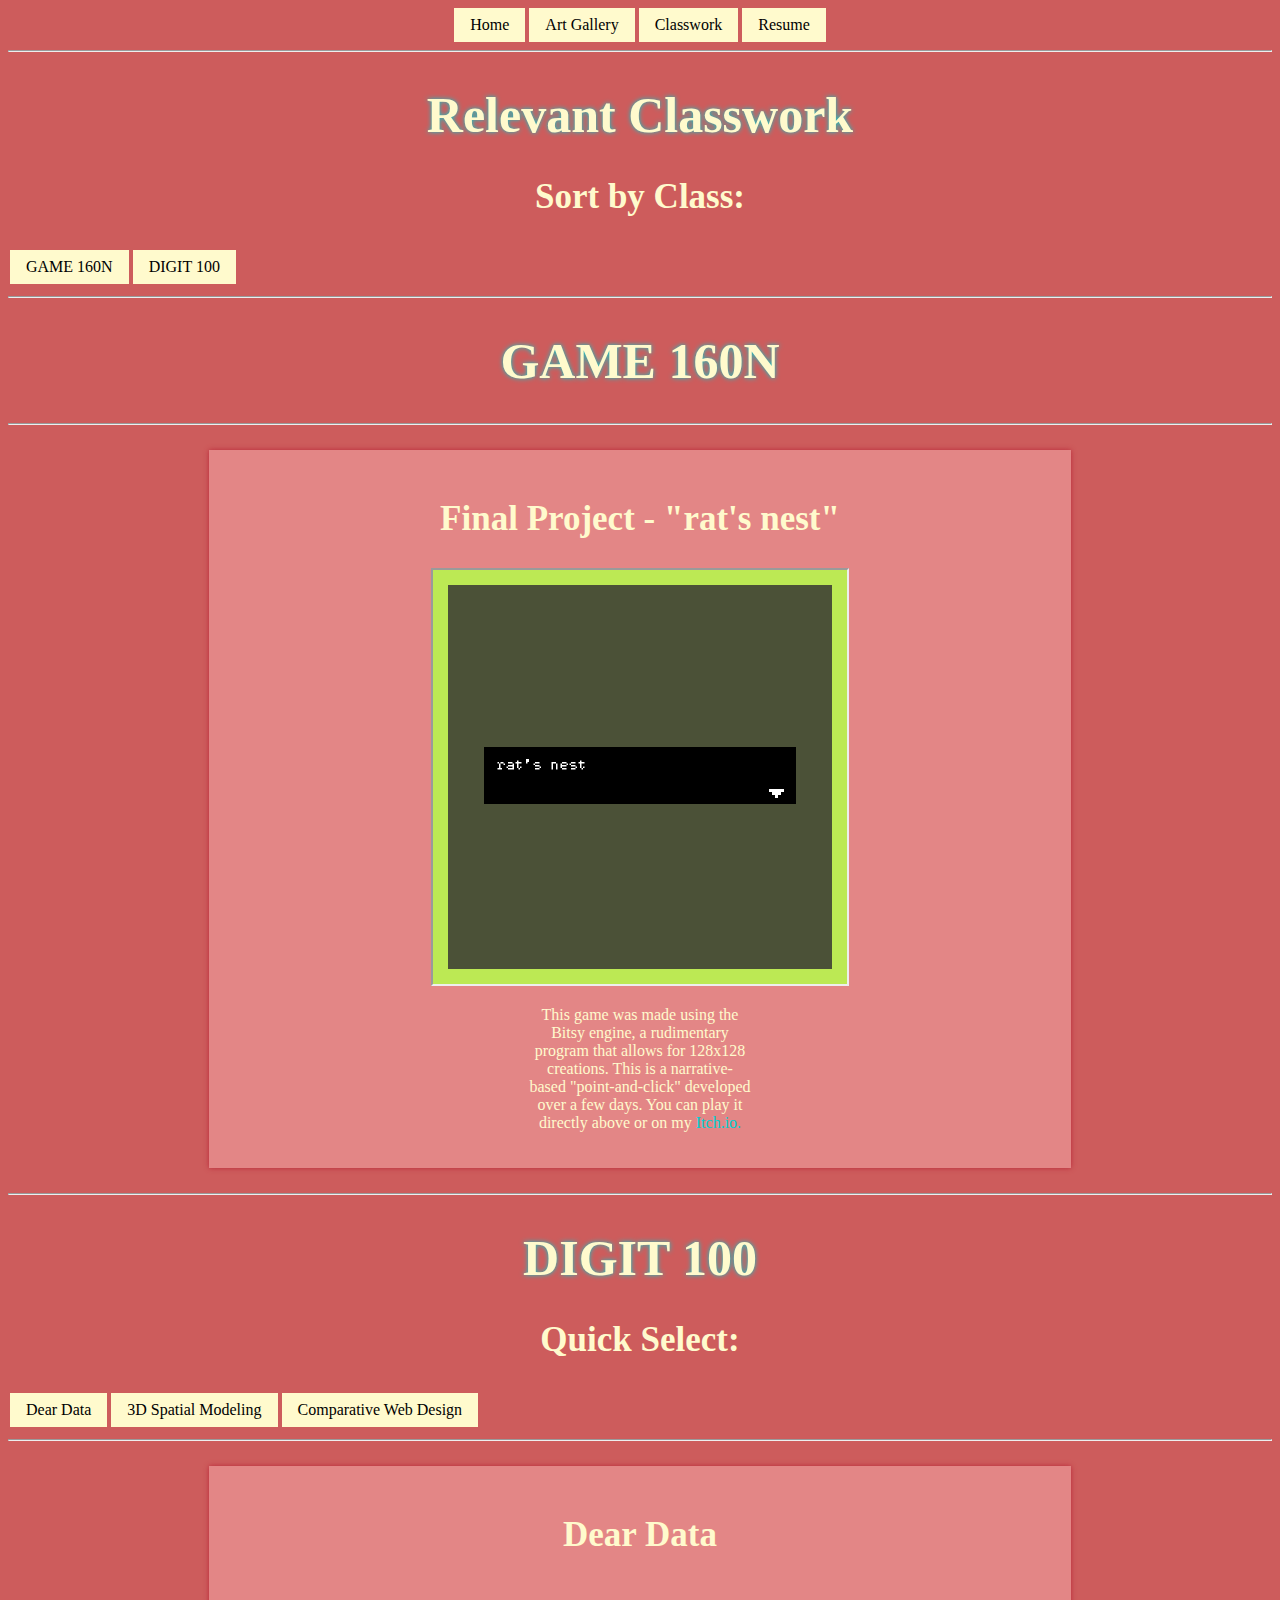
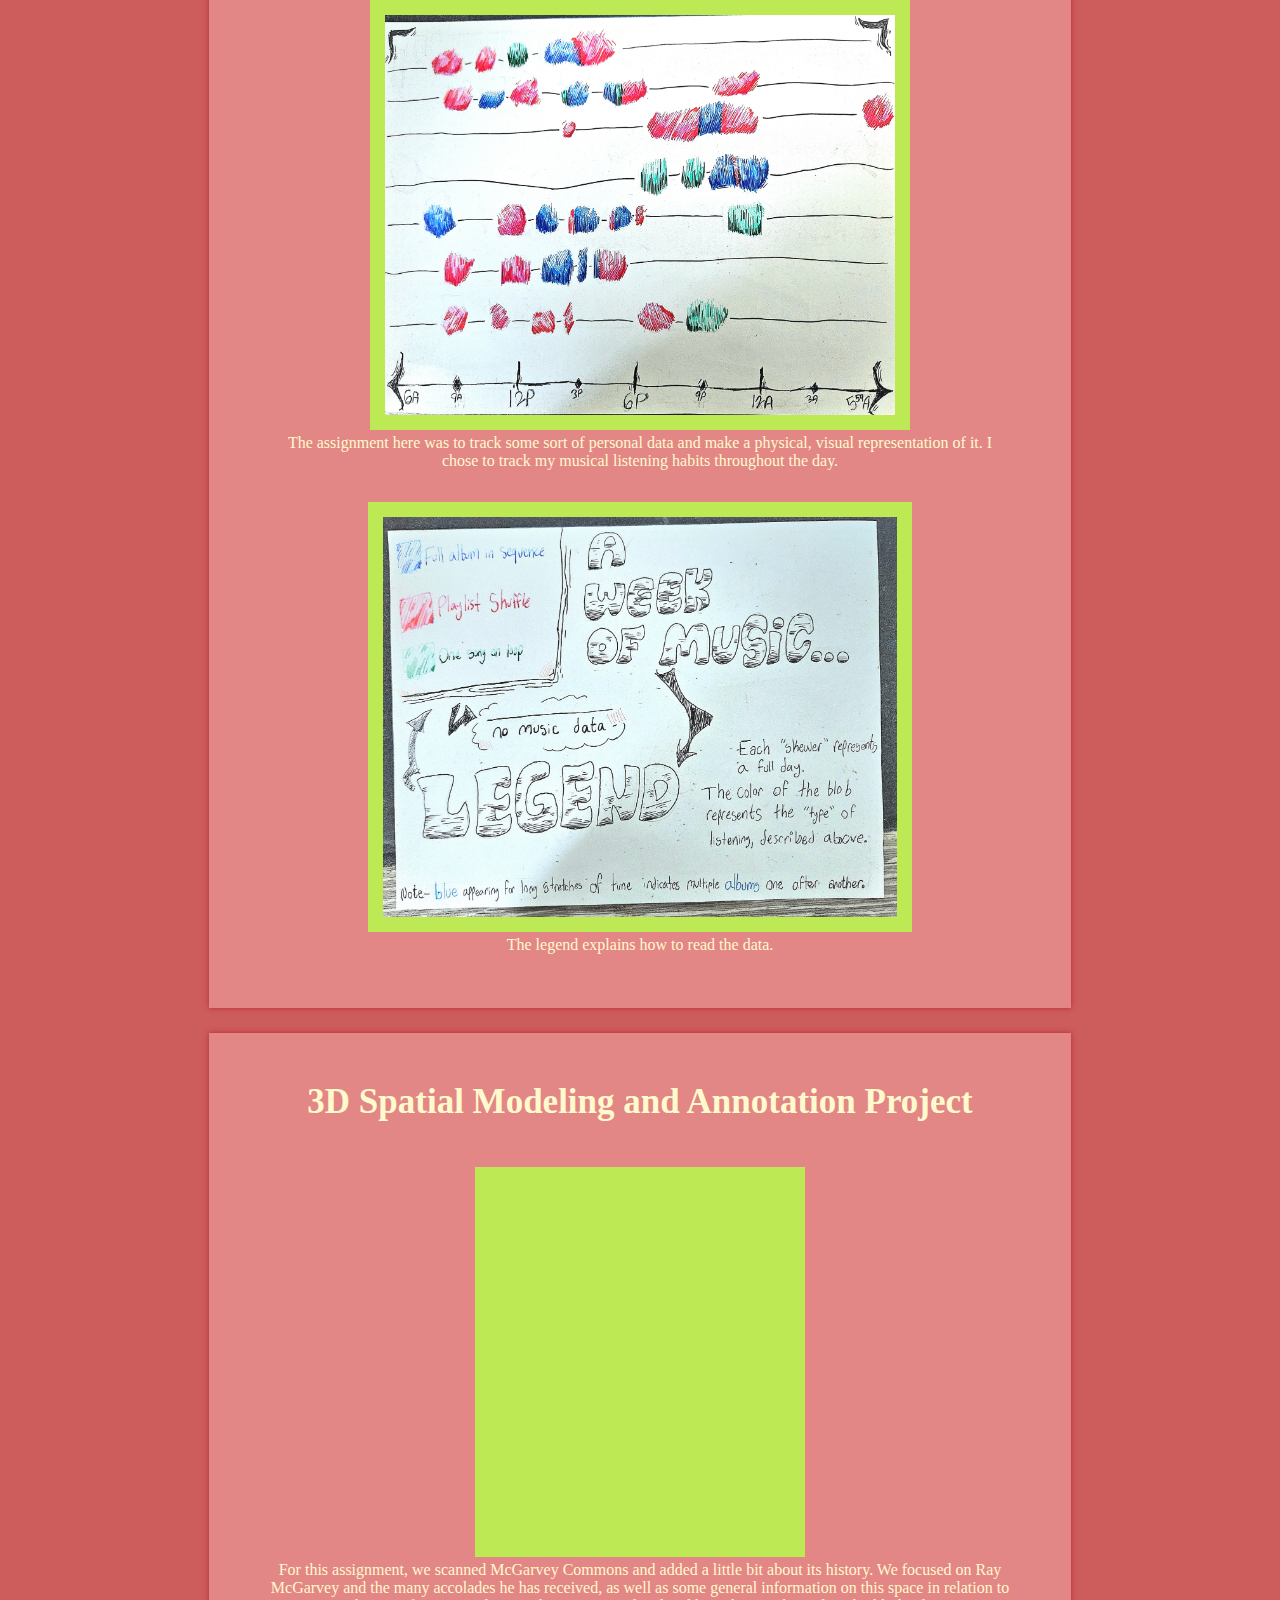
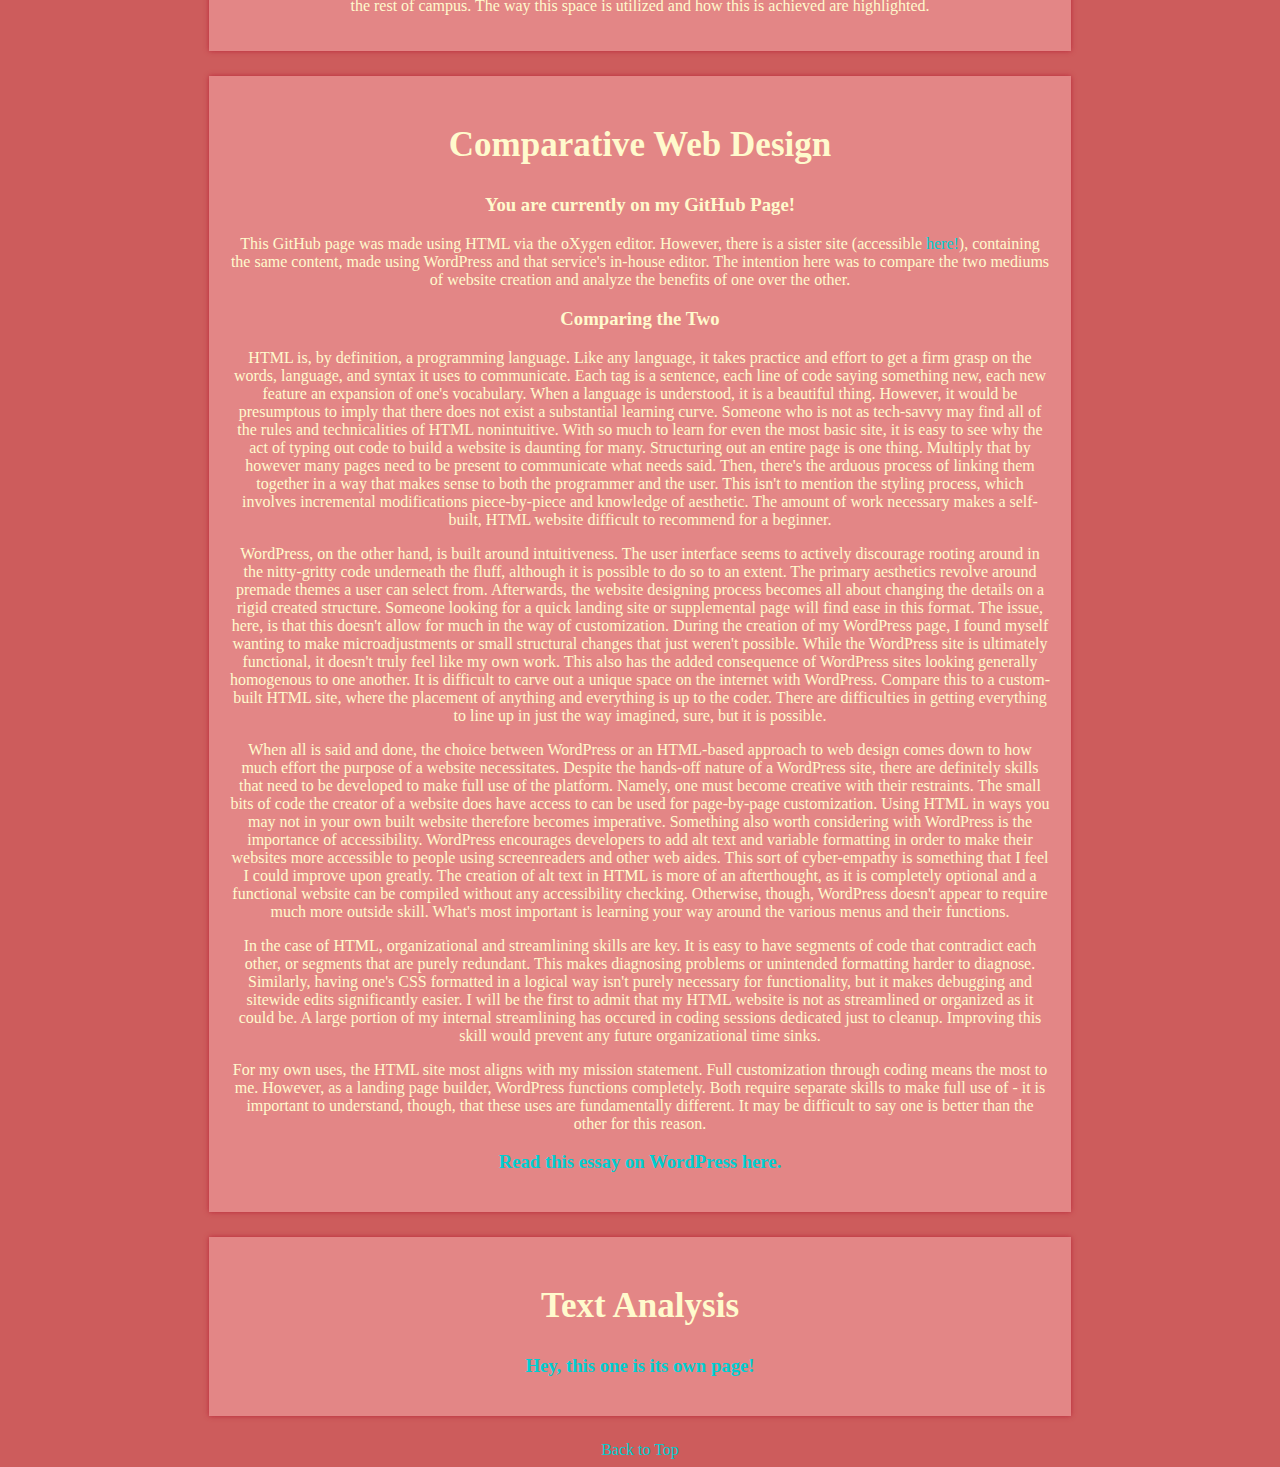
==== commit 66d58823: "added favicon, nav stuff, dev on textanalysis" ====
--- a/docs/classwork.html
+++ b/docs/classwork.html
@@ -8,6 +8,7 @@
 
 
         <link rel="stylesheet" type="text/css" href="style.css" />
+        <link rel="icon" type="image/x-icon" href="images\logo.ico"></link>
 
     </head>
 
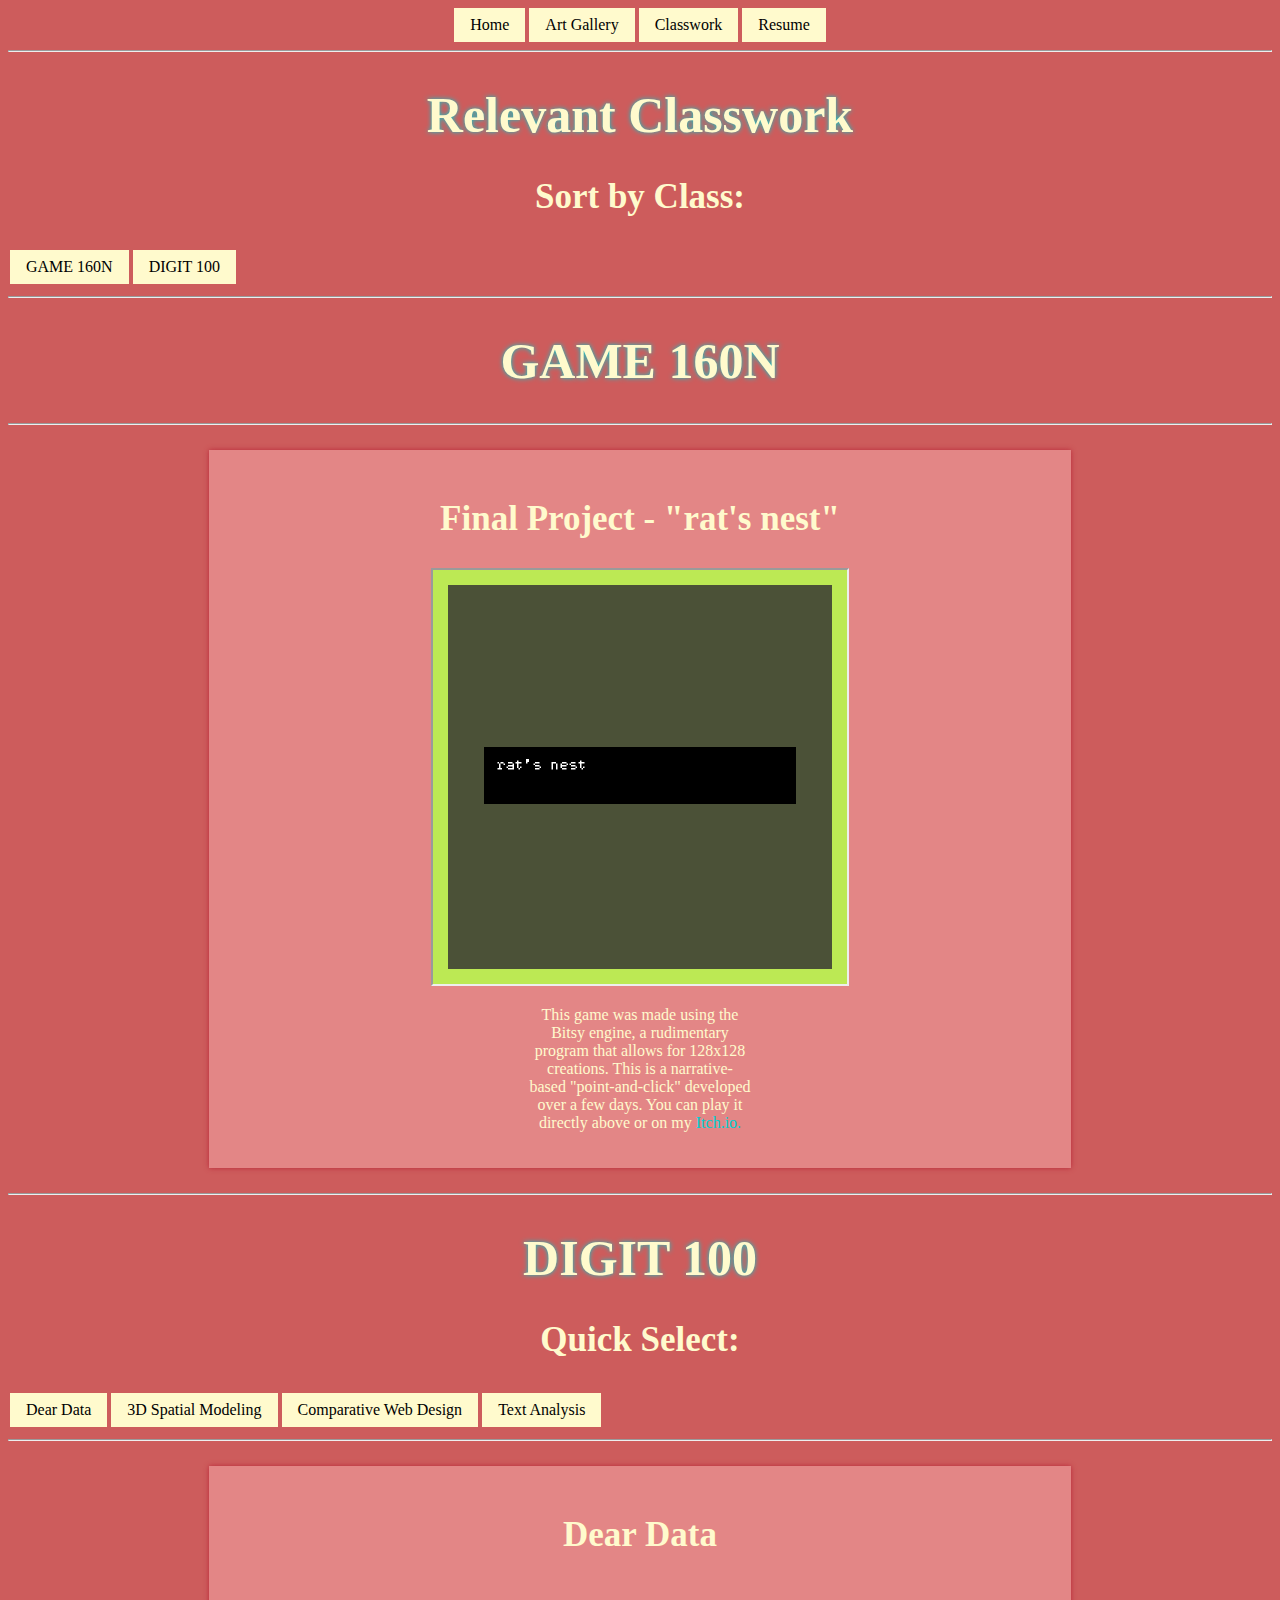
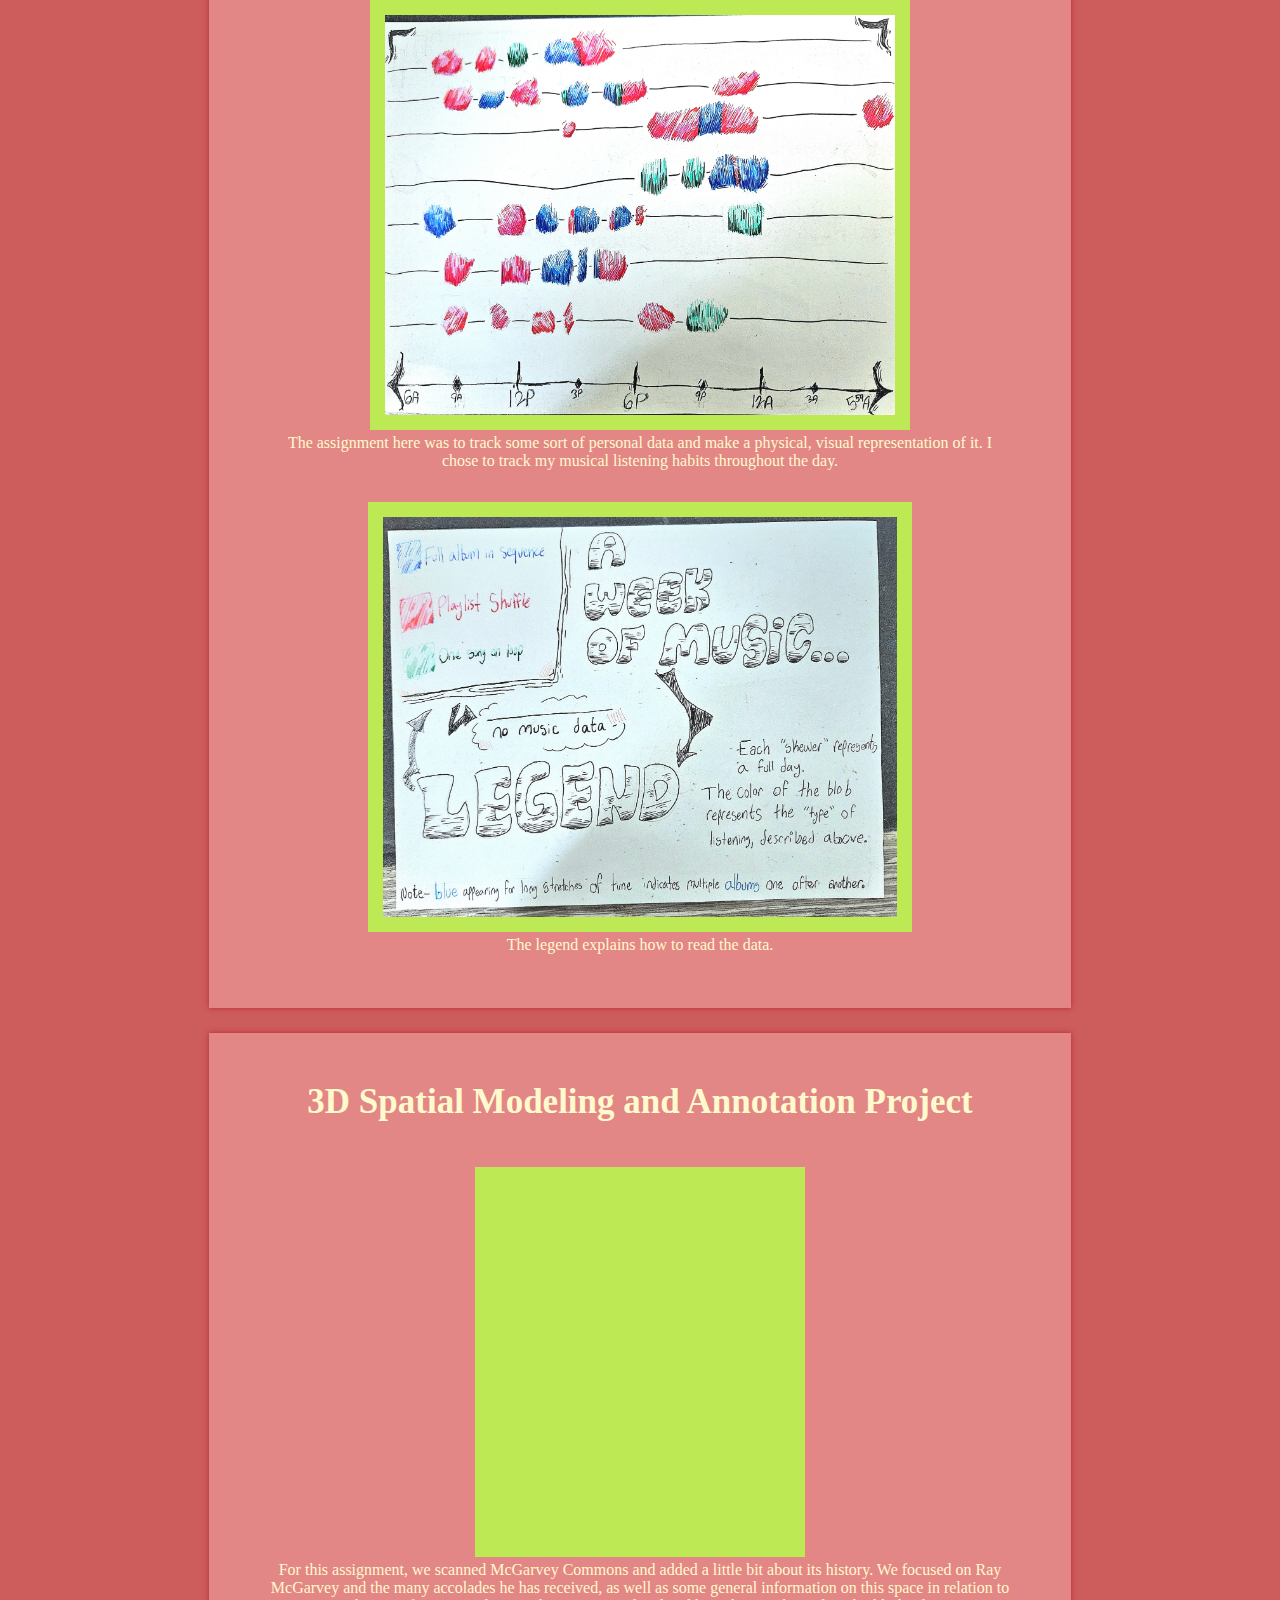
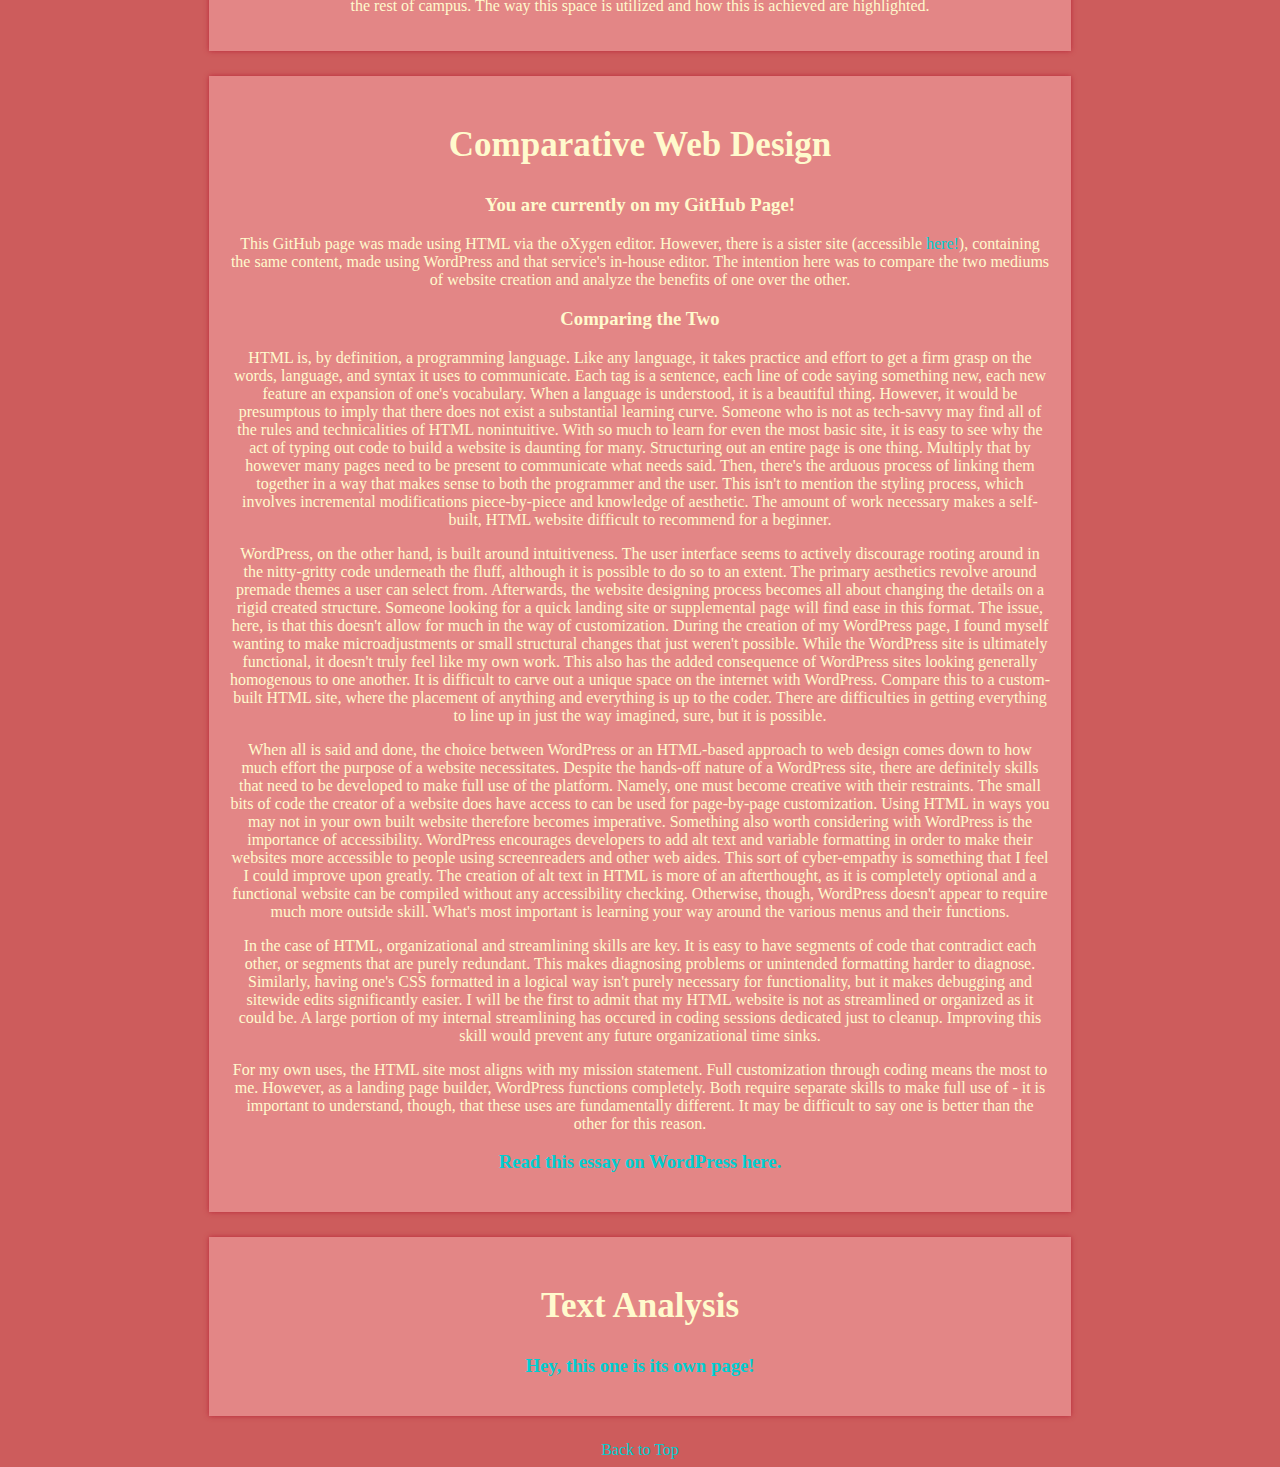
==== commit da95ded9: "nav and button stuff" ====
--- a/docs/classwork.html
+++ b/docs/classwork.html
@@ -46,6 +46,7 @@
                 <form><button formaction="#deardata">Dear Data</button></form>
                 <form><button formaction="#3dspat">3D Spatial Modeling</button></form>
                 <form><button formaction="#compweb">Comparative Web Design</button></form>
+                <form><button formaction="textanalysis.html">Text Analysis</button></form>
             </div>
         <hr />
         <div class="project">
--- a/docs/style.css
+++ b/docs/style.css
@@ -9,7 +9,17 @@
 }
 .comparey h1{
         text-shadow: 0px 0px 10px White;
-
+}
+.comparey h2{
+        text-shadow: 0px 0px 10px White;
+        }
+.singleconc{
+    margin-top:20px;
+    margin-left:20%;
+    margin-right:auto;
+    background-color:white;
+    box-shadow: 3px 3px .4em #1cc22a, -1em 0 .4em #d32f2f;
+    
 }
 a:link {
     color: DarkTurquoise;
@@ -126,19 +136,97 @@
 background: #d32f2f;
 text-align:left;
 color:white;
-float:left;
 overflow:hidden;
 width:45%;
-margin-left:2em;
+margin-left:auto;
 margin-right:auto;
 margin-top:30px;
 box-shadow: 0px 0px 10px white;
 }
-.xfiles img{
-    display:block;
-}
-.peaks img{
-    display:block;
+
+.analysisblock{
+    width:25%;
+    height:auto;
+    display:inline-block;
+    margin-left:0.5em;
+    margin-right:0.5em;
+    text-align:center;
+    margin-bottom:1em;
+    background-color:#1cc22a;
+}
+
+.analysisblock:hover{
+    transform:scale(2);
+}
+
+.analysisblockleft{
+    width:25%;
+    height:auto;
+    display:inline-block;
+    margin-left:auto;
+    margin-right:0.5em;
+    text-align:center;
+    margin-bottom:1em;
+    background-color:#1cc22a;
+}
+.analysisblockleft:hover{
+    transform: scale(2)  translateX(100px);
+
+}
+.analysisblockright{
+    width:25%;
+    height:auto;
+    display:inline-block;
+    margin-left:0.5em;
+    margin-right:auto;
+    text-align:center;
+    margin-bottom:1em;
+    background-color:#1cc22a;
+}
+.analysisblockright:hover{
+    transform: scale(2)  translateX(-100px);
+}
+
+.analysisimage{
+    background-color:white;
+    margin-right:3em;
+}
+.centeranalysisleft{
+    width:25%;
+    height:auto;
+    margin-left:20em;
+    margin-right:0.5em;
+    margin-bottom:1em;
+     background-color:#1cc22a;
+    
+}
+.centeranalysisright{
+    width:25%;
+    height:auto;
+    margin-right:5em;
+    margin-left:0.5em;
+    margin-bottom:1em;
+    background-color:#d32f2f;
+    
+}
+
+.thirdanalysisright{
+    width:20%;
+    height:auto;
+    margin-right:10em;
+    margin-left:0.5em;
+    margin-top:2em;
+    background-color:#1cc22a;
+}
+.thirdanalysisleft{
+    width:20%;
+    height:auto;
+    margin-right:0.5em;
+    margin-left:10em;
+    margin-top:2em;
+    background-color:#d32f2f;
+
+    
 }
 
 .peaks h2{
@@ -166,7 +254,7 @@
 width:45%;
 float:right;
 overflow:hidden;
-margin-right:2em;
+margin-right:auto;
 margin-left:auto;
 margin-top:30px;
 box-shadow: 0px 0px 10px white;
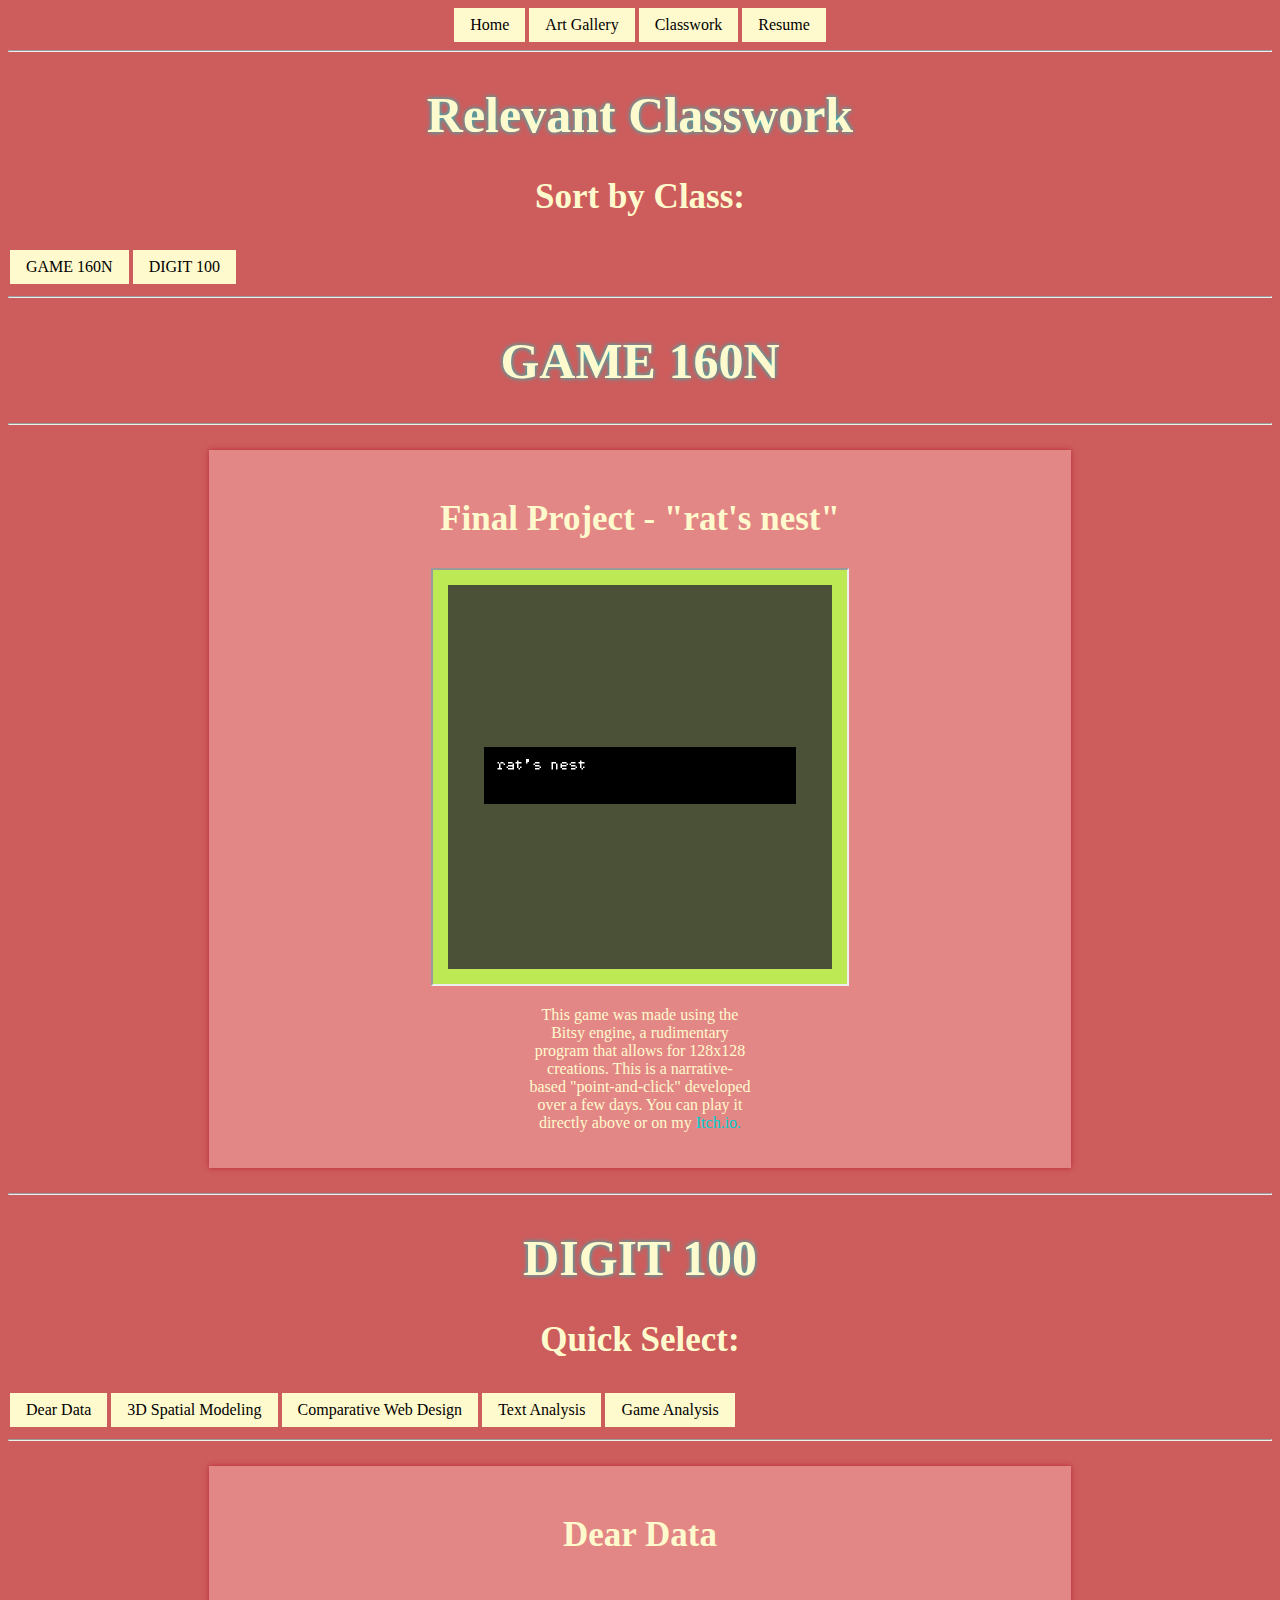
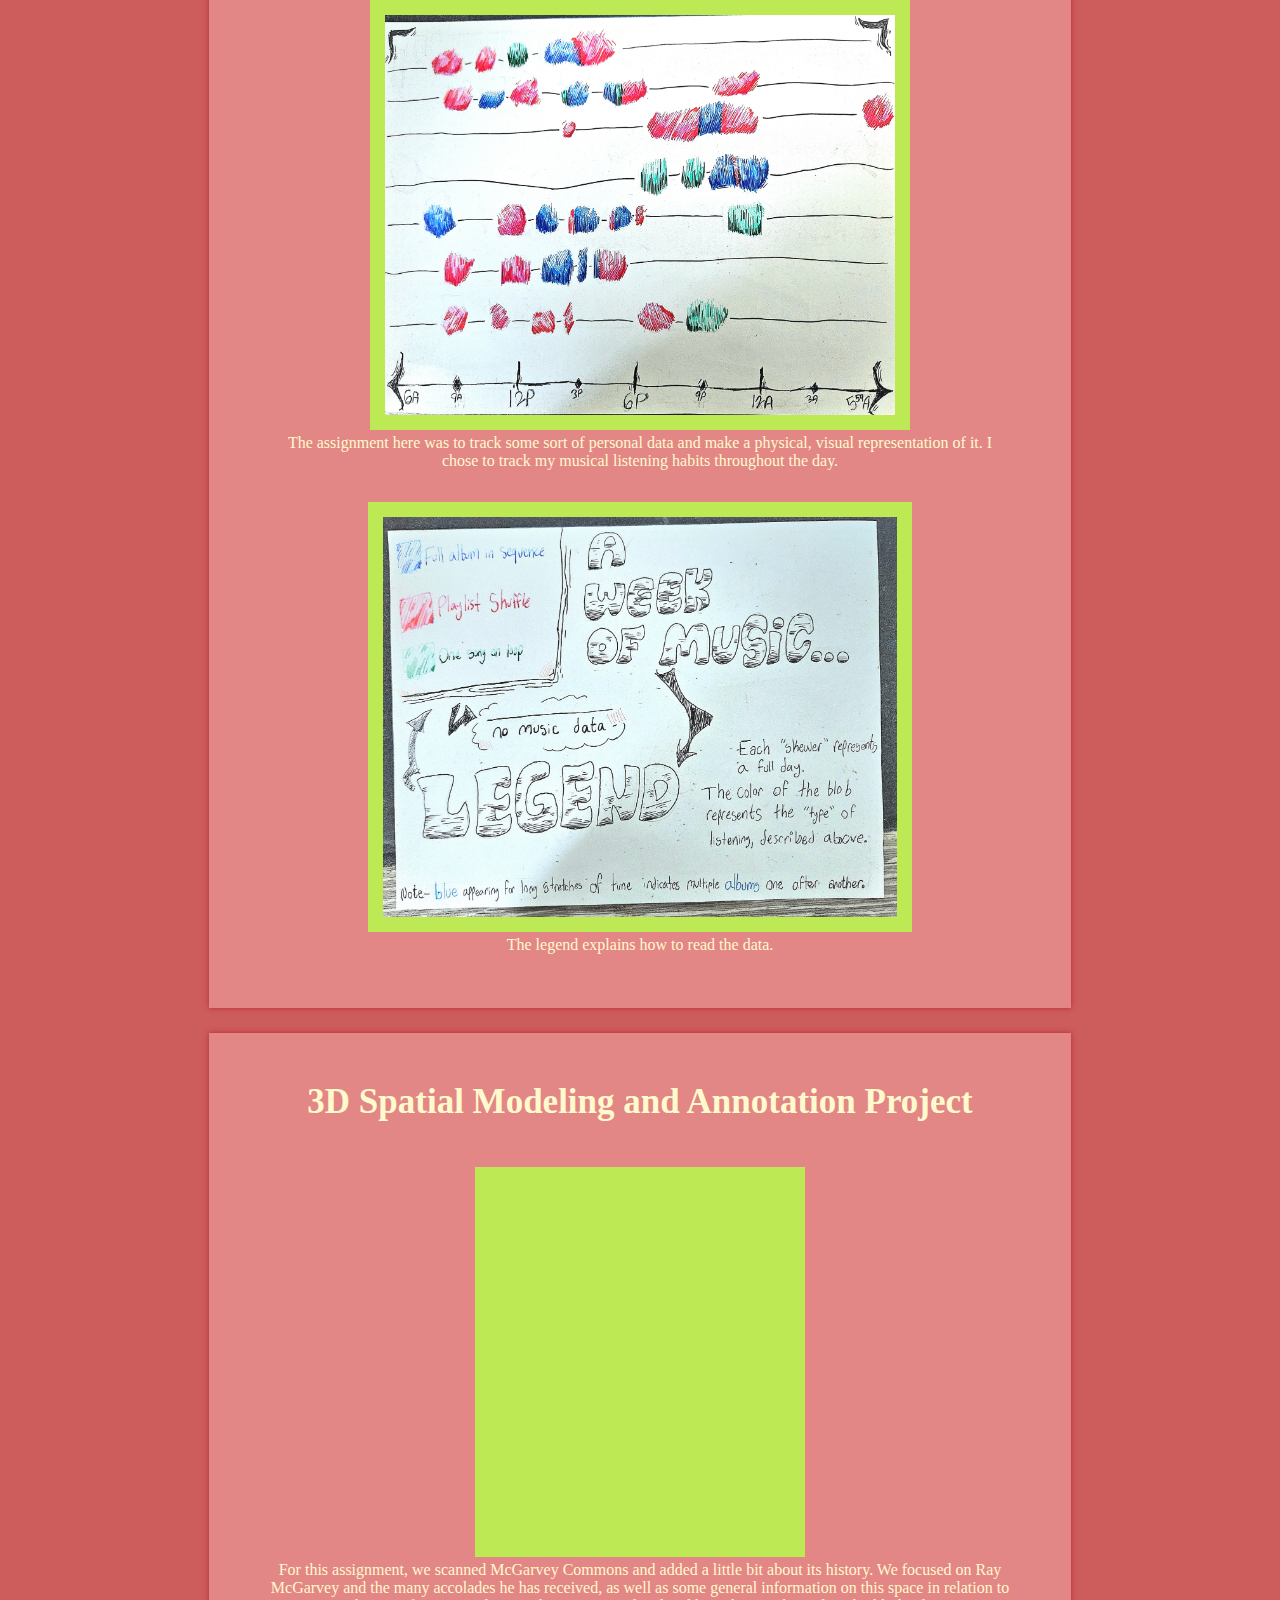
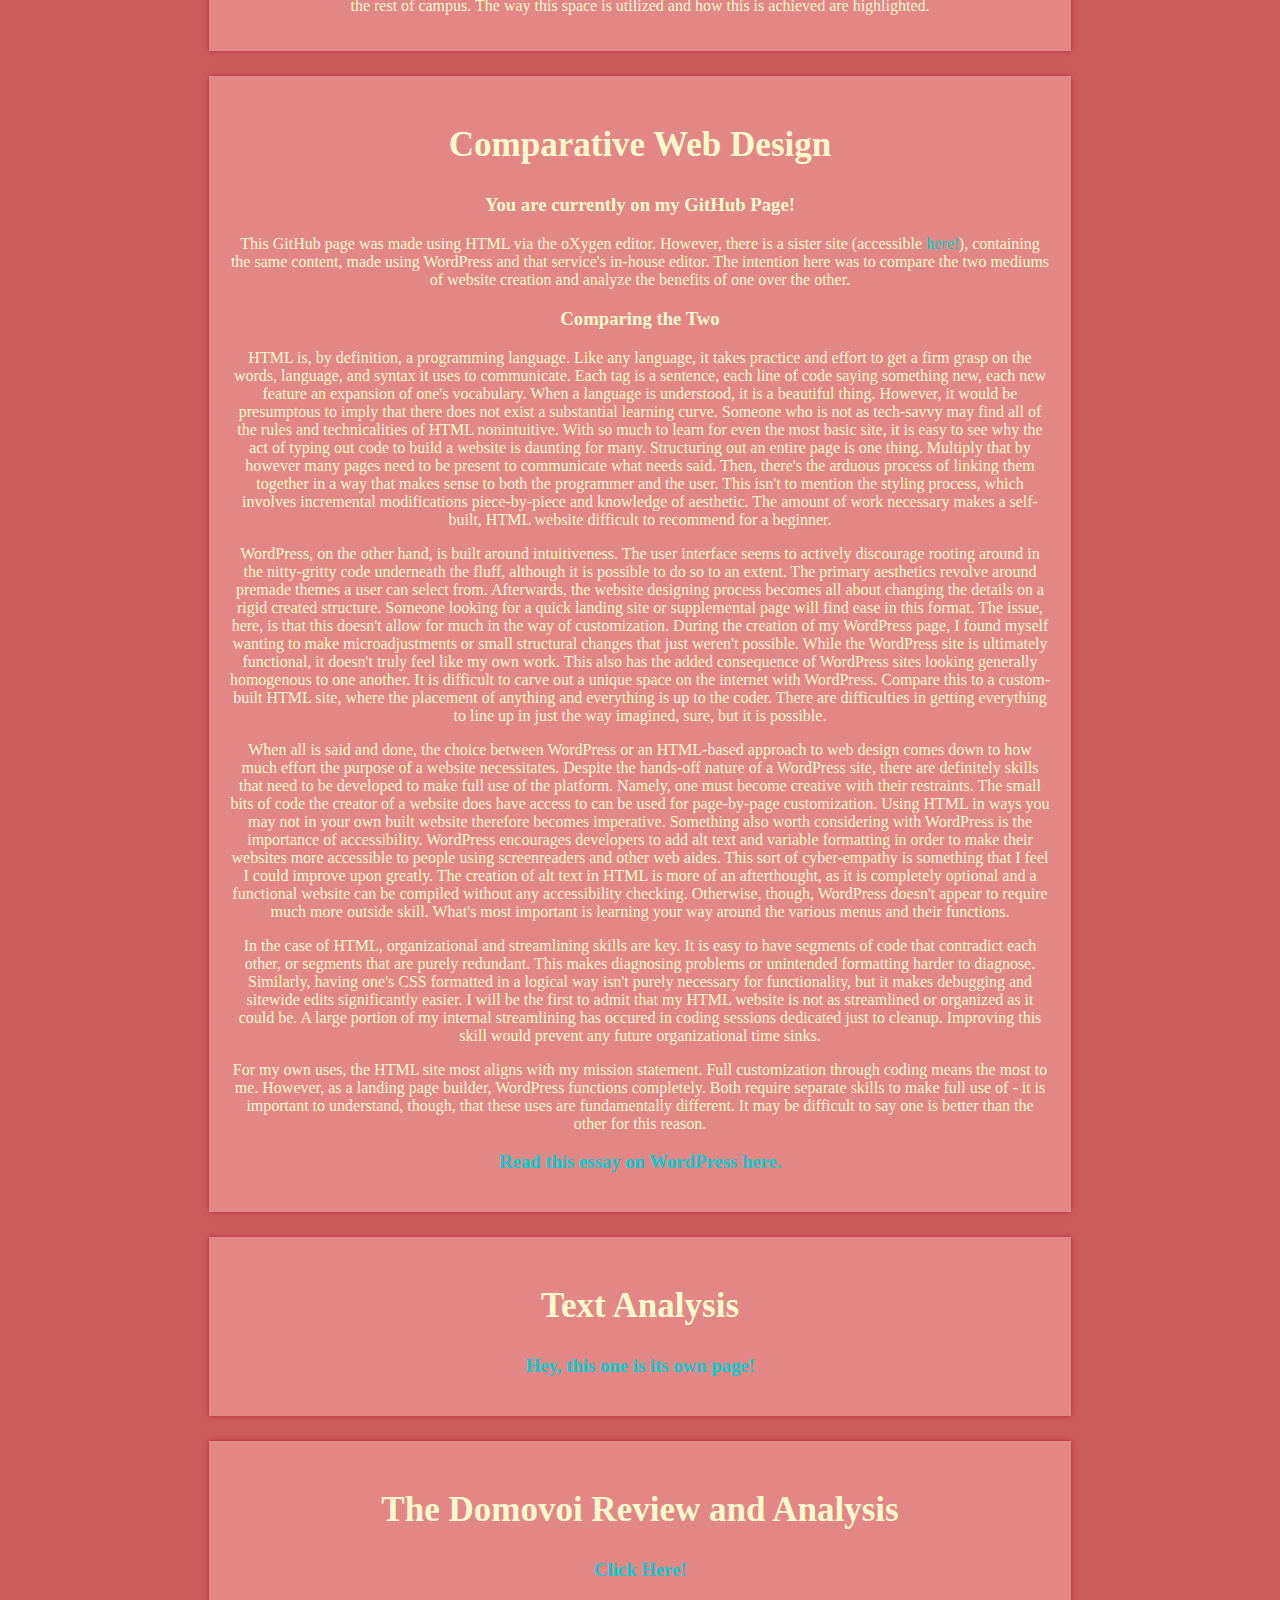
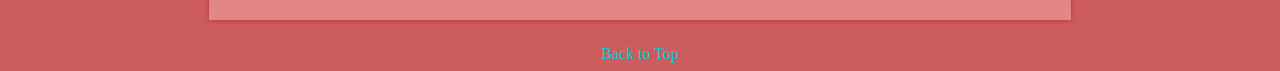
==== commit 88853750: "structural. game analysis page added to work on l8r" ====
--- a/docs/classwork.html
+++ b/docs/classwork.html
@@ -47,6 +47,7 @@
                 <form><button formaction="#3dspat">3D Spatial Modeling</button></form>
                 <form><button formaction="#compweb">Comparative Web Design</button></form>
                 <form><button formaction="textanalysis.html">Text Analysis</button></form>
+                <form><button formaction="game.html">Game Analysis</button></form>
             </div>
         <hr />
         <div class="project">
@@ -89,6 +90,10 @@
             <h2>Text Analysis</h2>
             <h3><a href="textanalysis.html">Hey, this one is its own page!</a></h3>
         </div>
+        <div class="project">
+            <h2>The Domovoi Review and Analysis</h2>
+            <h3><a href="game.html">Click Here!</a></h3>
+        </div>
         <nav><a href="#top">Back to Top</a></nav>
     </body>
 </html>
--- a/docs/style.css
+++ b/docs/style.css
@@ -2,7 +2,10 @@
     background: IndianRed;
     color: LemonChiffon;
 }
-
+.comparey ul{
+    text-align:center;
+    margin-bottom:30px;
+}
 .comparey body{
     background: #191919;
     color:white;
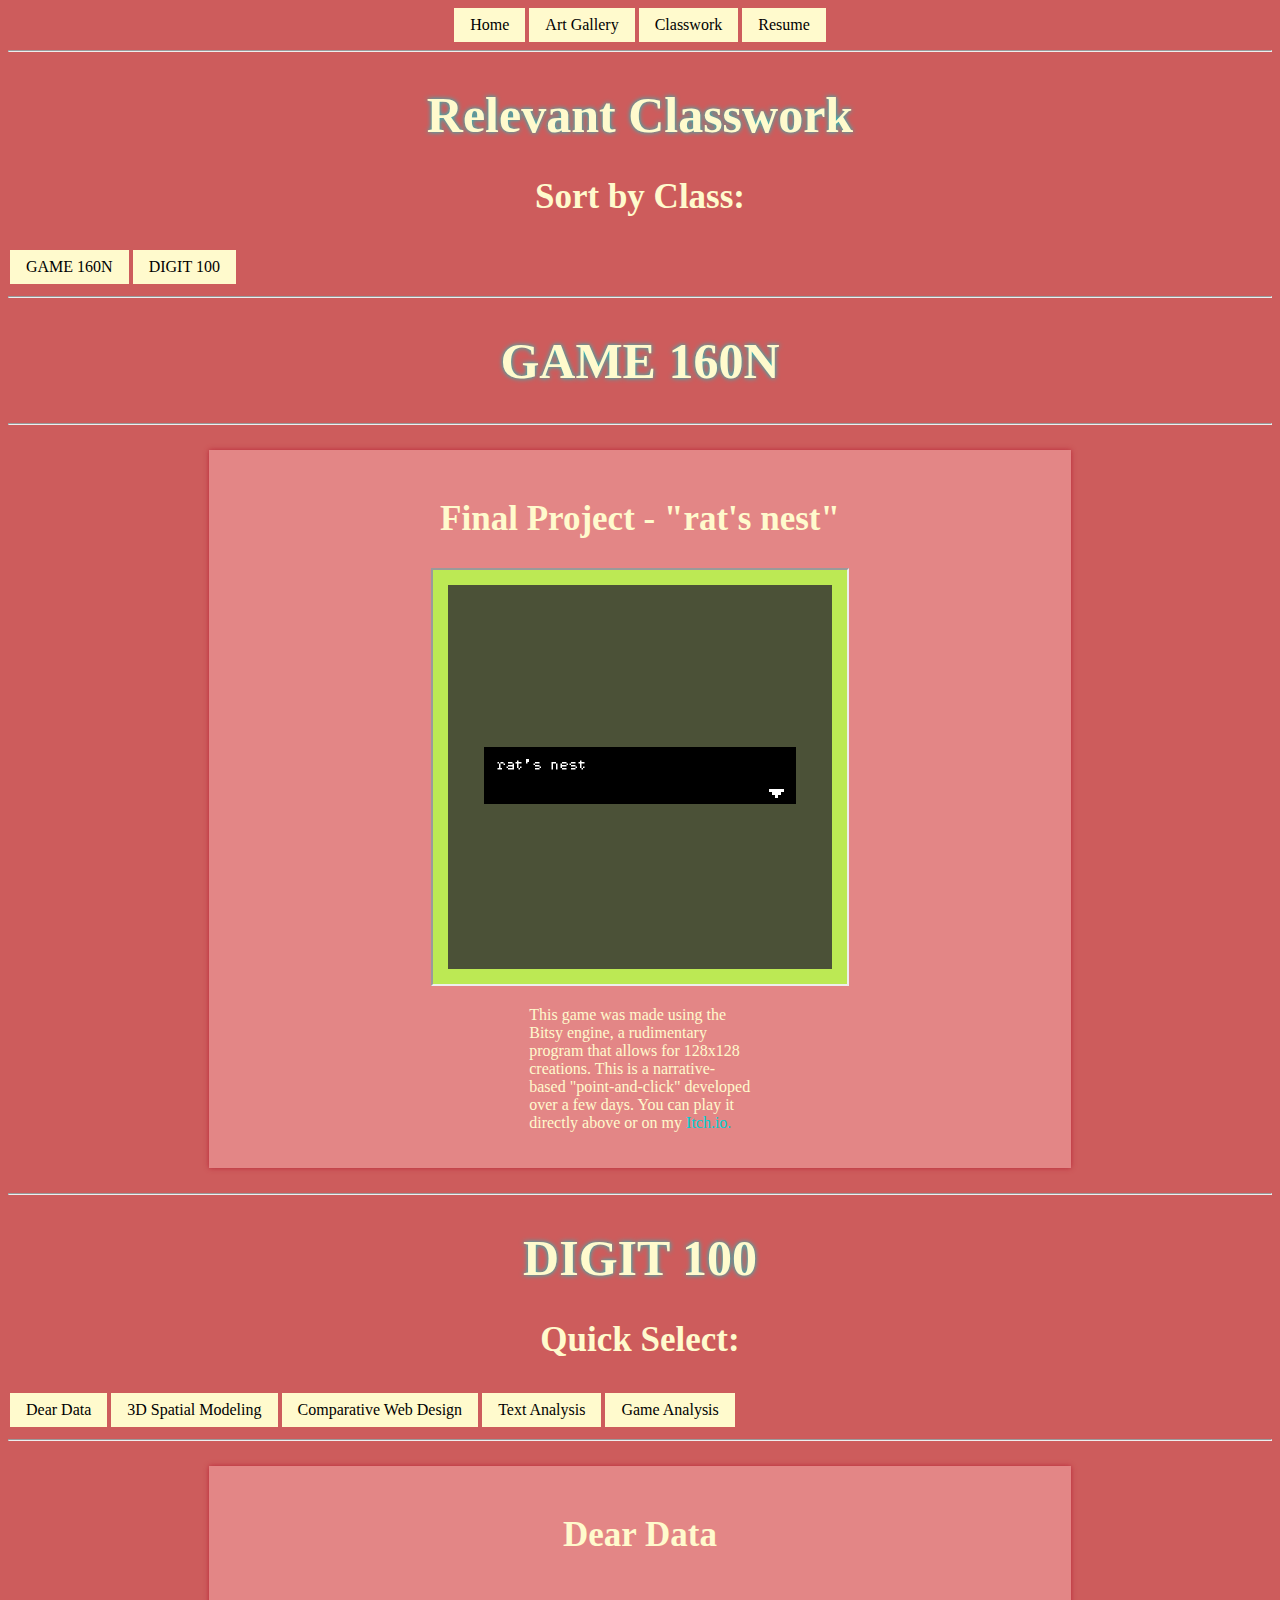
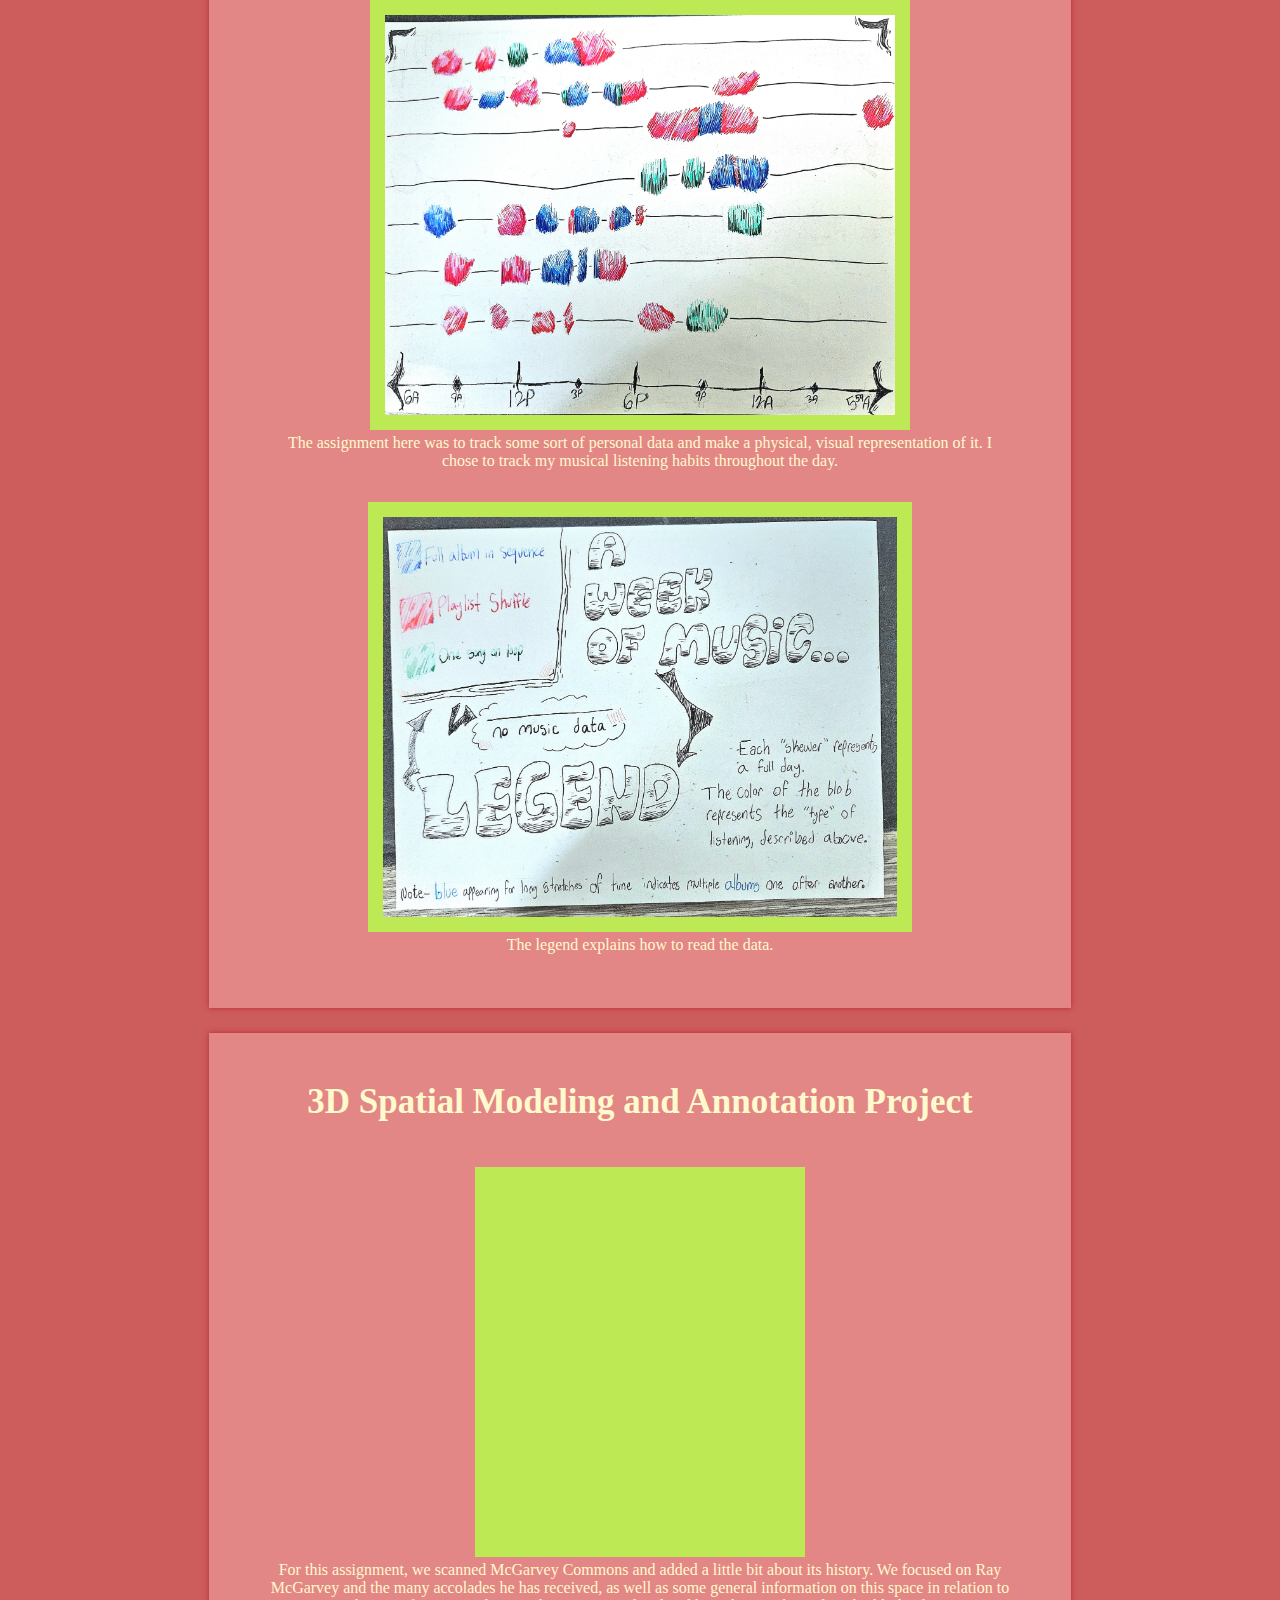
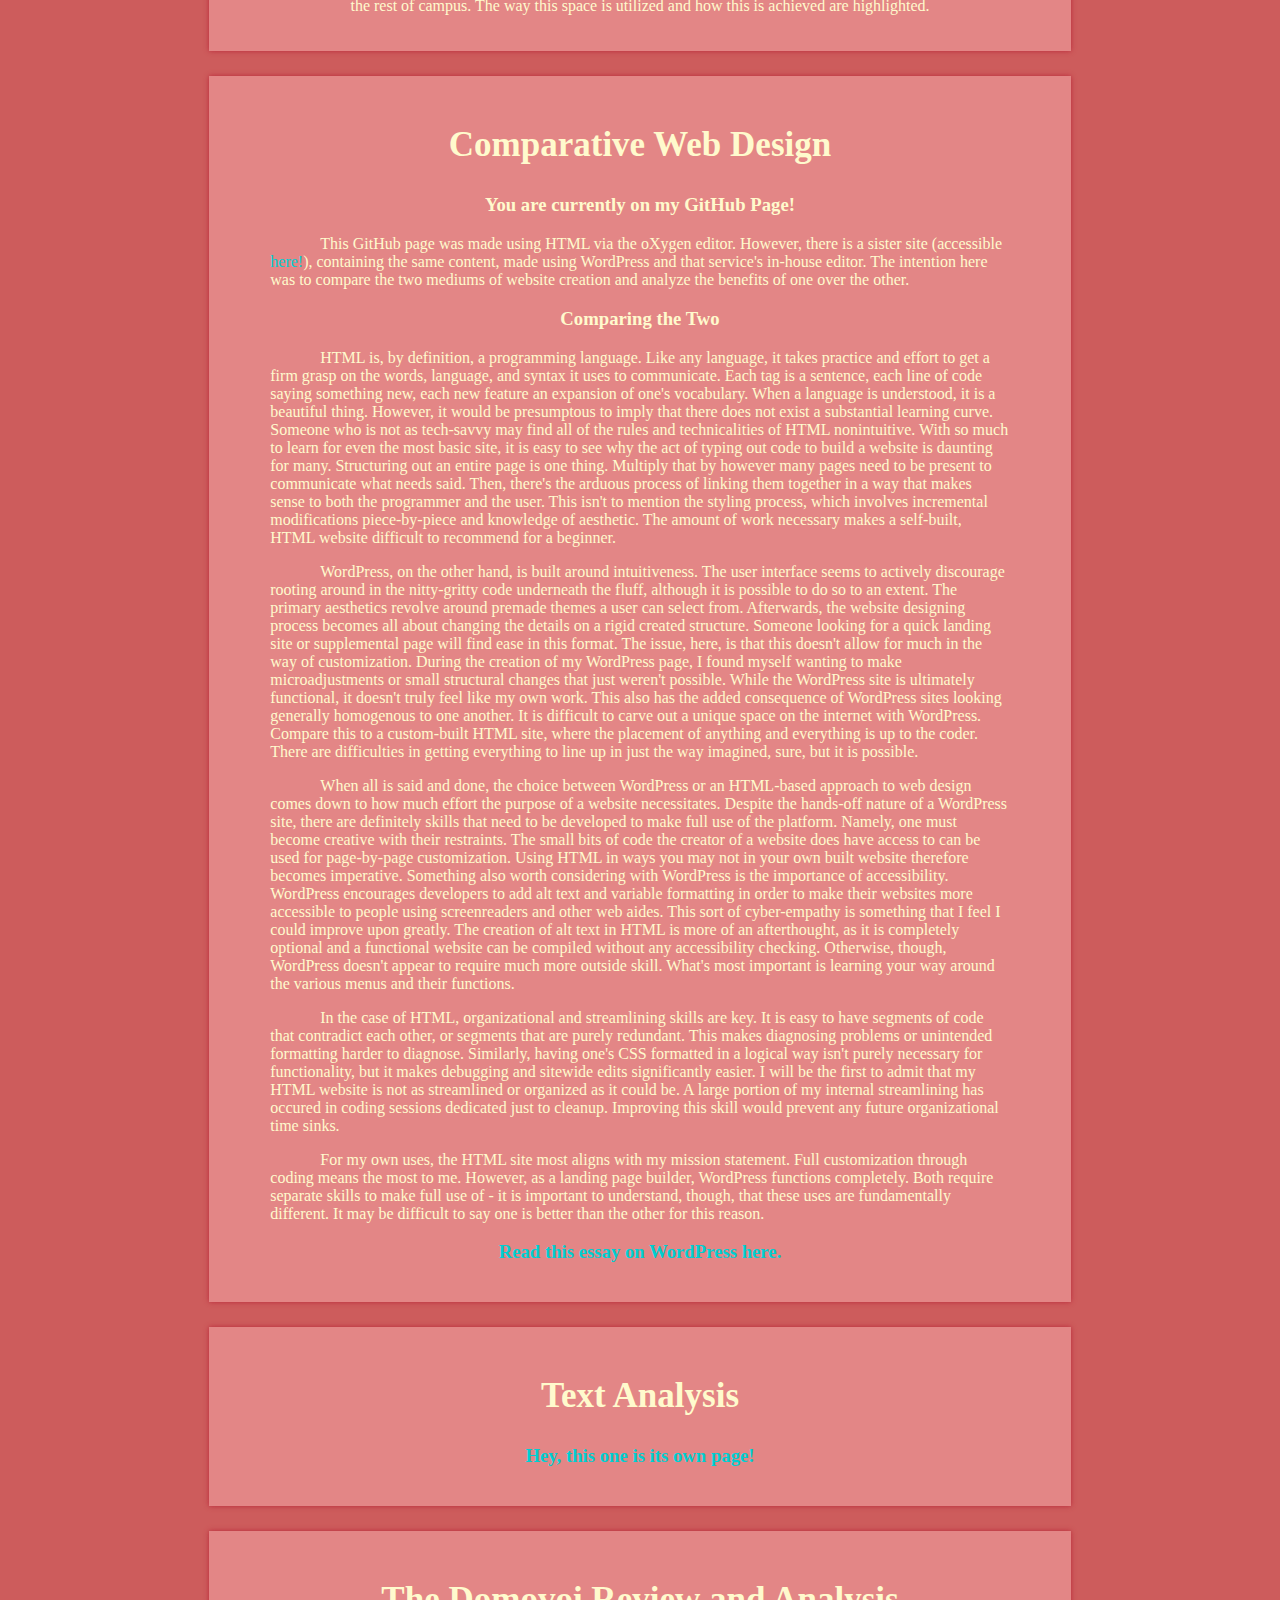
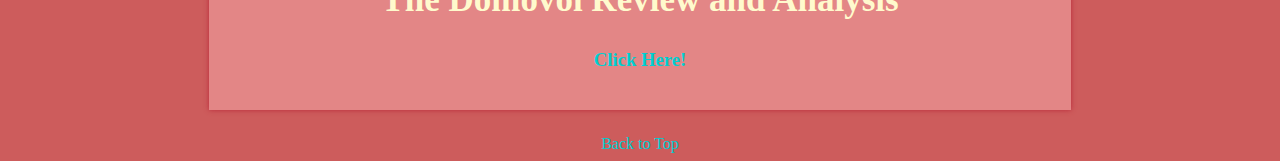
==== commit 0c222acb: "aesthetic and structure stuff for game implementation" ====
--- a/docs/classwork.html
+++ b/docs/classwork.html
@@ -77,13 +77,13 @@
         <div class="project">
             <h2 id="compweb">Comparative Web Design</h2>
             <h3>You are currently on my GitHub Page!</h3>
-            <p>This GitHub page was made using HTML via the oXygen editor. However, there is a sister site (accessible <a href="https://sites.psu.edu/portfolimo">here!</a>), containing the same content, made using WordPress and that service's in-house editor. The intention here was to compare the two mediums of website creation and analyze the benefits of one over the other. </p>
+            <p class="indent">This GitHub page was made using HTML via the oXygen editor. However, there is a sister site (accessible <a href="https://sites.psu.edu/portfolimo">here!</a>), containing the same content, made using WordPress and that service's in-house editor. The intention here was to compare the two mediums of website creation and analyze the benefits of one over the other. </p>
             <h3>Comparing the Two</h3>
-            <p>HTML is, by definition, a programming language. Like any language, it takes practice and effort to get a firm grasp on the words, language, and syntax it uses to communicate. Each tag is a sentence, each line of code saying something new, each new feature an expansion of one's vocabulary. When a language is understood, it is a beautiful thing. However, it would be presumptous to imply that there does not exist a substantial learning curve. Someone who is not as tech-savvy may find all of the rules and technicalities of HTML nonintuitive. With so much to learn for even the most basic site, it is easy to see why the act of typing out code to build a website is daunting for many. Structuring out an entire page is one thing. Multiply that by however many pages need to be present to communicate what needs said. Then, there's the arduous process of linking them together in a way that makes sense to both the programmer and the user. This isn't to mention the styling process, which involves incremental modifications piece-by-piece and knowledge of aesthetic. The amount of work necessary makes a self-built, HTML website difficult to recommend for a beginner.</p>
-            <p>WordPress, on the other hand, is built around intuitiveness. The user interface seems to actively discourage rooting around in the nitty-gritty code underneath the fluff, although it is possible to do so to an extent. The primary aesthetics revolve around premade themes a user can select from. Afterwards, the website designing process becomes all about changing the details on a rigid created structure. Someone looking for a quick landing site or supplemental page will find ease in this format. The issue, here, is that this doesn't allow for much in the way of customization. During the creation of my WordPress page, I found myself wanting to make microadjustments or small structural changes that just weren't possible. While the WordPress site is ultimately functional, it doesn't truly feel like my own work. This also has the added consequence of WordPress sites looking generally homogenous to one another. It is difficult to carve out a unique space on the internet with WordPress. Compare this to a custom-built HTML site, where the placement of anything and everything is up to the coder. There are difficulties in getting everything to line up in just the way imagined, sure, but it is possible.</p>
-            <p>When all is said and done, the choice between WordPress or an HTML-based approach to web design comes down to how much effort the purpose of a website necessitates. Despite the hands-off nature of a WordPress site, there are definitely skills that need to be developed to make full use of the platform. Namely, one must become creative with their restraints. The small bits of code the creator of a website does have access to can be used for page-by-page customization. Using HTML in ways you may not in your own built website therefore becomes imperative. Something also worth considering with WordPress is the importance of accessibility. WordPress encourages developers to add alt text and variable formatting in order to make their websites more accessible to people using screenreaders and other web aides. This sort of cyber-empathy is something that I feel I could improve upon greatly. The creation of alt text in HTML is more of an afterthought, as it is completely optional and a functional website can be compiled without any accessibility checking. Otherwise, though, WordPress doesn't appear to require much more outside skill. What's most important is learning your way around the various menus and their functions. </p> 
-            <p>In the case of HTML, organizational and streamlining skills are key. It is easy to have segments of code that contradict each other, or segments that are purely redundant. This makes diagnosing problems or unintended formatting harder to diagnose. Similarly, having one's CSS formatted in a logical way isn't purely necessary for functionality, but it makes debugging and sitewide edits significantly easier. I will be the first to admit that my HTML website is not as streamlined or organized as it could be. A large portion of my internal streamlining has occured in coding sessions dedicated just to cleanup. Improving this skill would prevent any future organizational time sinks.</p>
-            <p>For my own uses, the HTML site most aligns with my mission statement. Full customization through coding means the most to me. However, as a landing page builder, WordPress functions completely. Both require separate skills to make full use of - it is important to understand, though, that these uses are fundamentally different. It may be difficult to say one is better than the other for this reason. </p>
+            <p class="indent">HTML is, by definition, a programming language. Like any language, it takes practice and effort to get a firm grasp on the words, language, and syntax it uses to communicate. Each tag is a sentence, each line of code saying something new, each new feature an expansion of one's vocabulary. When a language is understood, it is a beautiful thing. However, it would be presumptous to imply that there does not exist a substantial learning curve. Someone who is not as tech-savvy may find all of the rules and technicalities of HTML nonintuitive. With so much to learn for even the most basic site, it is easy to see why the act of typing out code to build a website is daunting for many. Structuring out an entire page is one thing. Multiply that by however many pages need to be present to communicate what needs said. Then, there's the arduous process of linking them together in a way that makes sense to both the programmer and the user. This isn't to mention the styling process, which involves incremental modifications piece-by-piece and knowledge of aesthetic. The amount of work necessary makes a self-built, HTML website difficult to recommend for a beginner.</p>
+            <p class="indent">WordPress, on the other hand, is built around intuitiveness. The user interface seems to actively discourage rooting around in the nitty-gritty code underneath the fluff, although it is possible to do so to an extent. The primary aesthetics revolve around premade themes a user can select from. Afterwards, the website designing process becomes all about changing the details on a rigid created structure. Someone looking for a quick landing site or supplemental page will find ease in this format. The issue, here, is that this doesn't allow for much in the way of customization. During the creation of my WordPress page, I found myself wanting to make microadjustments or small structural changes that just weren't possible. While the WordPress site is ultimately functional, it doesn't truly feel like my own work. This also has the added consequence of WordPress sites looking generally homogenous to one another. It is difficult to carve out a unique space on the internet with WordPress. Compare this to a custom-built HTML site, where the placement of anything and everything is up to the coder. There are difficulties in getting everything to line up in just the way imagined, sure, but it is possible.</p>
+            <p class="indent">When all is said and done, the choice between WordPress or an HTML-based approach to web design comes down to how much effort the purpose of a website necessitates. Despite the hands-off nature of a WordPress site, there are definitely skills that need to be developed to make full use of the platform. Namely, one must become creative with their restraints. The small bits of code the creator of a website does have access to can be used for page-by-page customization. Using HTML in ways you may not in your own built website therefore becomes imperative. Something also worth considering with WordPress is the importance of accessibility. WordPress encourages developers to add alt text and variable formatting in order to make their websites more accessible to people using screenreaders and other web aides. This sort of cyber-empathy is something that I feel I could improve upon greatly. The creation of alt text in HTML is more of an afterthought, as it is completely optional and a functional website can be compiled without any accessibility checking. Otherwise, though, WordPress doesn't appear to require much more outside skill. What's most important is learning your way around the various menus and their functions. </p> 
+            <p class="indent">In the case of HTML, organizational and streamlining skills are key. It is easy to have segments of code that contradict each other, or segments that are purely redundant. This makes diagnosing problems or unintended formatting harder to diagnose. Similarly, having one's CSS formatted in a logical way isn't purely necessary for functionality, but it makes debugging and sitewide edits significantly easier. I will be the first to admit that my HTML website is not as streamlined or organized as it could be. A large portion of my internal streamlining has occured in coding sessions dedicated just to cleanup. Improving this skill would prevent any future organizational time sinks.</p>
+            <p class="indent">For my own uses, the HTML site most aligns with my mission statement. Full customization through coding means the most to me. However, as a landing page builder, WordPress functions completely. Both require separate skills to make full use of - it is important to understand, though, that these uses are fundamentally different. It may be difficult to say one is better than the other for this reason. </p>
             <h3><a href="https://sites.psu.edu/portfolimo/comparative-web-design/">Read this essay on WordPress here.</a></h3>
         </div>
         <div class="project">
--- a/docs/style.css
+++ b/docs/style.css
@@ -2,27 +2,32 @@
     background: IndianRed;
     color: LemonChiffon;
 }
-.comparey ul{
-    text-align:center;
-    margin-bottom:30px;
-}
-.comparey body{
+.indent{
+    text-indent: 50px;
+    margin-left:5%;
+    margin-right:5%;
+}
+.comparey ul {
+    text-align: center;
+    margin-bottom: 30px;
+}
+.comparey body {
     background: #191919;
-    color:white;
-}
-.comparey h1{
-        text-shadow: 0px 0px 10px White;
-}
-.comparey h2{
-        text-shadow: 0px 0px 10px White;
-        }
-.singleconc{
-    margin-top:20px;
-    margin-left:20%;
-    margin-right:auto;
-    background-color:white;
+    color: white;
+}
+.comparey h1 {
+    text-shadow: 0px 0px 10px White;
+}
+.comparey h2 {
+    text-shadow: 0px 0px 10px White;
+}
+.singleconc {
+    margin-top: 20px;
+    margin-left: 20%;
+    margin-right: auto;
+    background-color: white;
     box-shadow: 3px 3px .4em #1cc22a, -1em 0 .4em #d32f2f;
-    
+
 }
 a:link {
     color: DarkTurquoise;
@@ -35,289 +40,328 @@
     background-color: transparent;
     text-decoration: none;
 }
+.centertext{
+    display: block;
+    margin-left: 50px;
+    margin-right: 50px;
+    margin-top: 20px;
+    background: #e38686;
+    padding: 1em;
+    box-shadow: 0px 0px 5px #ba2839;
+}
 .center {
     display: block;
-    margin-left: auto;
-    margin-right: auto;
-    margin-top:20px;
-    width: 85%;
+    margin-left: 150px;
+    margin-right: 150px;
+    margin-top: 20px;
     background: #e38686;
-    padding:1em;
+    padding: 1em;
     box-shadow: 0px 0px 5px #ba2839;
-    }
-    
+}
+
+.centerdom{
+    display: block;
+    margin-left: 300px;
+    margin-right: 300px;
+    margin-top: 20px;
+    background: #e38686;
+    padding: 1em;
+    box-shadow: 0px 0px 5px #ba2839;
+}
+
 nav {
-    
-    text-align: center;
-}
-
-img{
-    
+
+    text-align: center;
+}
+
+img {
+
     height: 400px;
     width: auto;
     padding: 15px;
     background: #BCE954;
-    }
-
-.minilogo{
-    height:30px;
+}
+
+.domimg {
+    height:300px;
     width:auto;
+    margin-left:30%;
+}
+
+.ignored {
+    height: auto;
+    width: auto;
+    padding: 0px;
+    background: none;
+}
+
+.minilogo {
+    height: 30px;
+    width: auto;
     padding: 0;
     background: none;
-    display:flex;
+    display: flex;
     margin-left: 5px;
     margin-top: 5px;
 }
 
-.mlcontain{
-    display:flex;
+.mlcontain {
+    display: flex;
     margin-left: 40%;
-    margin-right:auto;
-}
-
-.buttonflex{
-    display:flex;
-}
-    
+    margin-right: auto;
+}
+
+.buttonflex {
+    display: flex;
+}
+
 h1 {
-  font-size: 50px;
-  text-align: center;
+    font-size: 50px;
+    text-align: center;
     text-shadow: 0px 0px 5px DarkTurquoise;
 }
 
-h2{
+h2 {
     font-size: 35px;
     text-align: center;
 }
 
-h3{
-    text-align: center;
-}
-
-p{
-    text-align: center;
-}
-
-html{
-      font-family: Georgia, serif;
-
-}
-
-figure{
-    text-align: center;
-}
-
-iframe{
-     height: 360px;
-     width: auto;
-     padding: 15px;
-     background: #BCE954;
-     text-align:center;
-     
-}
-
-.bitsy{
+h3 {
+    text-align: center;
+}
+
+
+
+html {
+    font-family: Georgia, serif;
+
+}
+
+figure {
+    text-align: center;
+}
+
+iframe {
+    height: 360px;
+    width: auto;
+    padding: 15px;
+    background: #BCE954;
+
+}
+.kumu {
+    height: 500px;
+    width: 900px;
+    margin-left: 12%;
+    margin-right: auto;
+}
+
+.bitsy {
     height: 384px;
     width: 384px;
-    
-}
-
-.project{
-     background: #e38686;
-    padding:20px;
+
+}
+
+.project {
+    background: #e38686;
+    padding: 20px;
     margin-left: auto;
     margin-right: auto;
     margin-top: 25px;
     margin-bottom: 25px;
     width: 65%;
-    display:block;
+    display: block;
     box-shadow: 0px 0px 5px #ba2839;
 
 }
 
-.peaks{
-background: #d32f2f;
-text-align:left;
-color:white;
-overflow:hidden;
-width:45%;
-margin-left:auto;
-margin-right:auto;
-margin-top:30px;
-box-shadow: 0px 0px 10px white;
-}
-
-.analysisblock{
-    width:25%;
-    height:auto;
-    display:inline-block;
-    margin-left:0.5em;
-    margin-right:0.5em;
-    text-align:center;
-    margin-bottom:1em;
-    background-color:#1cc22a;
-}
-
-.analysisblock:hover{
-    transform:scale(2);
-}
-
-.analysisblockleft{
-    width:25%;
-    height:auto;
-    display:inline-block;
-    margin-left:auto;
-    margin-right:0.5em;
-    text-align:center;
-    margin-bottom:1em;
-    background-color:#1cc22a;
-}
-.analysisblockleft:hover{
-    transform: scale(2)  translateX(100px);
-
-}
-.analysisblockright{
-    width:25%;
-    height:auto;
-    display:inline-block;
-    margin-left:0.5em;
-    margin-right:auto;
-    text-align:center;
-    margin-bottom:1em;
-    background-color:#1cc22a;
-}
-.analysisblockright:hover{
-    transform: scale(2)  translateX(-100px);
-}
-
-.analysisimage{
-    background-color:white;
-    margin-right:3em;
-}
-.centeranalysisleft{
-    width:25%;
-    height:auto;
-    margin-left:20em;
-    margin-right:0.5em;
-    margin-bottom:1em;
-     background-color:#1cc22a;
-    
-}
-.centeranalysisright{
-    width:25%;
-    height:auto;
-    margin-right:5em;
-    margin-left:0.5em;
-    margin-bottom:1em;
-    background-color:#d32f2f;
-    
-}
-
-.thirdanalysisright{
-    width:20%;
-    height:auto;
-    margin-right:10em;
-    margin-left:0.5em;
-    margin-top:2em;
-    background-color:#1cc22a;
-}
-.thirdanalysisleft{
-    width:20%;
-    height:auto;
-    margin-right:0.5em;
-    margin-left:10em;
-    margin-top:2em;
-    background-color:#d32f2f;
-
-    
-}
-
-.peaks h2{
-    margin-right:auto;
-    margin-left:auto;
-    margin-bottom:10px;
-}
-.xfiles h2{
-    margin-left:auto;
-    margin-right:auto;
-    margin-bottom:10px;
-}
-.xfiles p{
+.peaks {
+    background: #d32f2f;
+    text-align: left;
+    color: white;
+    overflow: hidden;
+    width: 45%;
+    margin-left: auto;
+    margin-right: auto;
+    margin-top: 30px;
+    box-shadow: 0px 0px 10px white;
+}
+
+.analysisblock {
+    width: 25%;
+    height: auto;
+    display: inline-block;
+    margin-left: 0.5em;
+    margin-right: 0.5em;
+    margin-bottom: 1em;
+    background-color: #1cc22a;
+}
+
+.analysisblock:hover {
+    transform: scale(2);
+}
+
+.analysisblockleft {
+    width: 25%;
+    height: auto;
+    display: inline-block;
+    margin-left: auto;
+    margin-right: 0.5em;
+    margin-bottom: 1em;
+    background-color: #1cc22a;
+}
+.analysisblockleft:hover {
+    transform: scale(2) translateX(100px);
+
+}
+.analysisblockright {
+    width: 25%;
+    height: auto;
+    display: inline-block;
+    margin-left: 0.5em;
+    margin-right: auto;
+    margin-bottom: 1em;
+    background-color: #1cc22a;
+}
+.analysisblockright:hover {
+    transform: scale(2) translateX(-100px);
+}
+
+.analysisimage {
+    background-color: white;
+    margin-right: 3em;
+}
+.centeranalysisleft {
+    width: 25%;
+    height: auto;
+    margin-left: 20em;
+    margin-right: 0.5em;
+    margin-bottom: 1em;
+    background-color: #1cc22a;
+
+}
+.centeranalysisright {
+    width: 25%;
+    height: auto;
+    margin-right: 5em;
+    margin-left: 0.5em;
+    margin-bottom: 1em;
+    background-color: #d32f2f;
+
+}
+
+.thirdanalysisright {
+    width: 20%;
+    height: auto;
+    margin-right: 10em;
+    margin-left: 0.5em;
+    margin-top: 2em;
+    background-color: #1cc22a;
+}
+.thirdanalysisleft {
+    width: 20%;
+    height: auto;
+    margin-right: 0.5em;
+    margin-left: 10em;
+    margin-top: 2em;
+    background-color: #d32f2f;
+
+
+}
+
+.peaks h2 {
+    margin-right: auto;
+    margin-left: auto;
+    margin-bottom: 10px;
+}
+.xfiles h2 {
+    margin-left: auto;
+    margin-right: auto;
+    margin-bottom: 10px;
+}
+.xfiles p {
     margin-left: 1em;
     margin-right: 1em;
 }
-.peaks p{
+.peaks p {
     margin-left: 1em;
     margin-right: 1em;
 }
-.xfiles{
-background:#1cc22a;
-text-align:left;
-color:white;
-width:45%;
-float:right;
-overflow:hidden;
-margin-right:auto;
-margin-left:auto;
-margin-top:30px;
-box-shadow: 0px 0px 10px white;
-}
-
-button{
-  border: none;
-  color: black;
-  padding: 8px 16px;
-  font-family: Georgia, serif;
-  text-align: center;
-  display:inline-block;
-  font-size: 16px;
-  margin: 4px 2px;
-  transition-duration: 0.4s;
-  cursor: pointer;
-  background-color: LemonChiffon;
-  
+.xfiles {
+    background: #1cc22a;
+    text-align: left;
+    color: white;
+    width: 45%;
+    float: right;
+    overflow: hidden;
+    margin-right: auto;
+    margin-left: auto;
+    margin-top: 30px;
+    box-shadow: 0px 0px 10px white;
+}
+
+button {
+    border: none;
+    color: black;
+    padding: 8px 16px;
+    font-family: Georgia, serif;
+    text-align: center;
+    display: inline-block;
+    font-size: 16px;
+    margin: 4px 2px;
+    transition-duration: 0.4s;
+    cursor: pointer;
+    background-color: LemonChiffon;
+
 }
 button:hover {
-  background-color: LawnGreen;
-  color: white;
-  transition-duration: 0.4s;
-}
-
-img:hover{
-transform: scale(1.2);
-transition-duration: 0.4s;
-}
-
-.project img:hover{
+    background-color: LawnGreen;
+    color: white;
+    transition-duration: 0.4s;
+}
+
+img:hover {
+    transform: scale(1.2);
+    transition-duration: 0.4s;
+}
+
+.project img:hover {
     transform: scale(1.5);
 }
 
-figure{
-    display:inline-block;
-}
-nav button{
+figure {
+    display: inline-block;
+}
+nav button {
     margin: 0px 0px;
-    }
-.resume{
+}
+.resume {
     background-color: white;
     box-shadow: 10px 5px 5px black;
     color: black;
     padding: 1em;
     margin-left: 300px;
-    margin-right:300px;
+    margin-right: 300px;
     margin-top: 30px;
     margin-bottom: 30px;
 }
-.resume h1{
+.resume h1 {
     text-align: left;
     text-shadow: none;
 }
-.resume h2{
-    text-align: left;
-}
-.resume h3{
-    text-align: left;
-}
-.resume a{
-    color:#454545;
-}
+.resume h2 {
+    text-align: left;
+}
+.resume h3 {
+    text-align: left;
+}
+.resume a {
+    color: #454545;
+}
+
+.commons {
+    text-align: center;
+    font-size: 14px;
+}
+figcaption{
+    text-align:center;
+}
